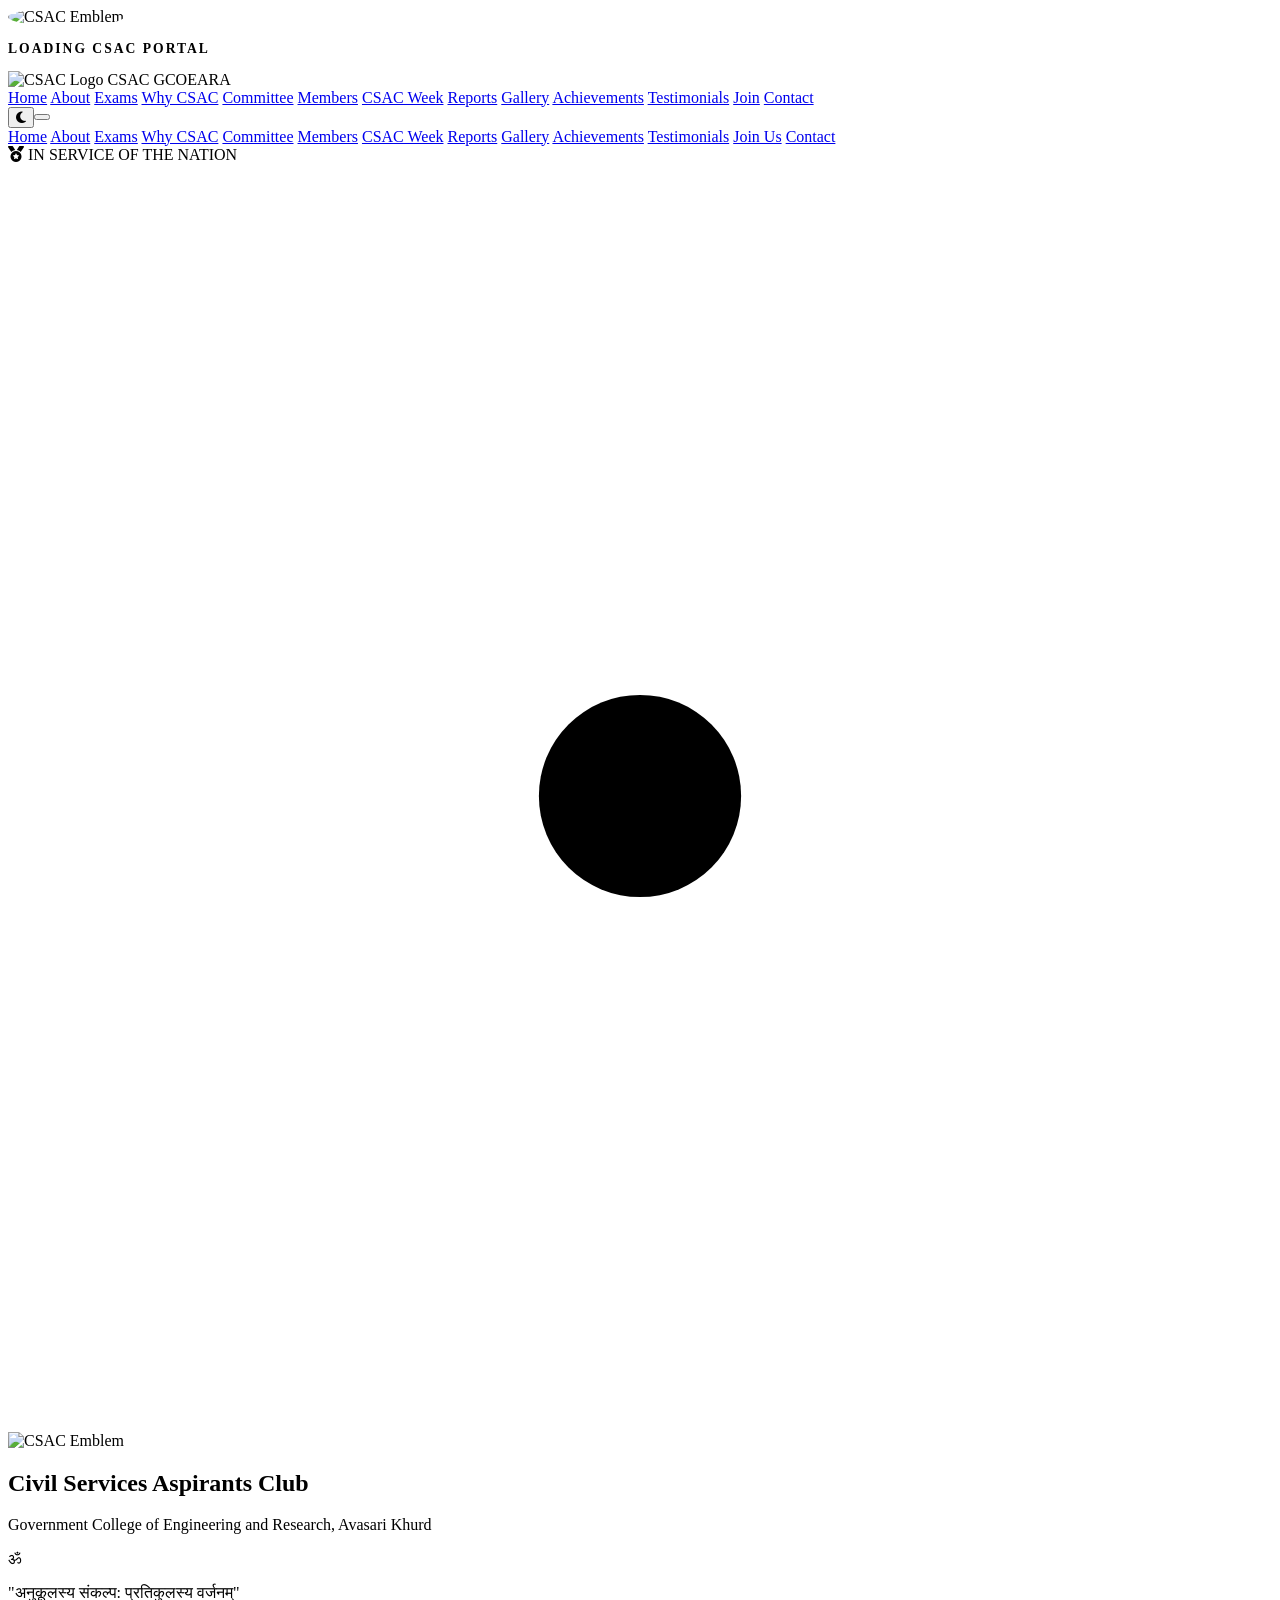
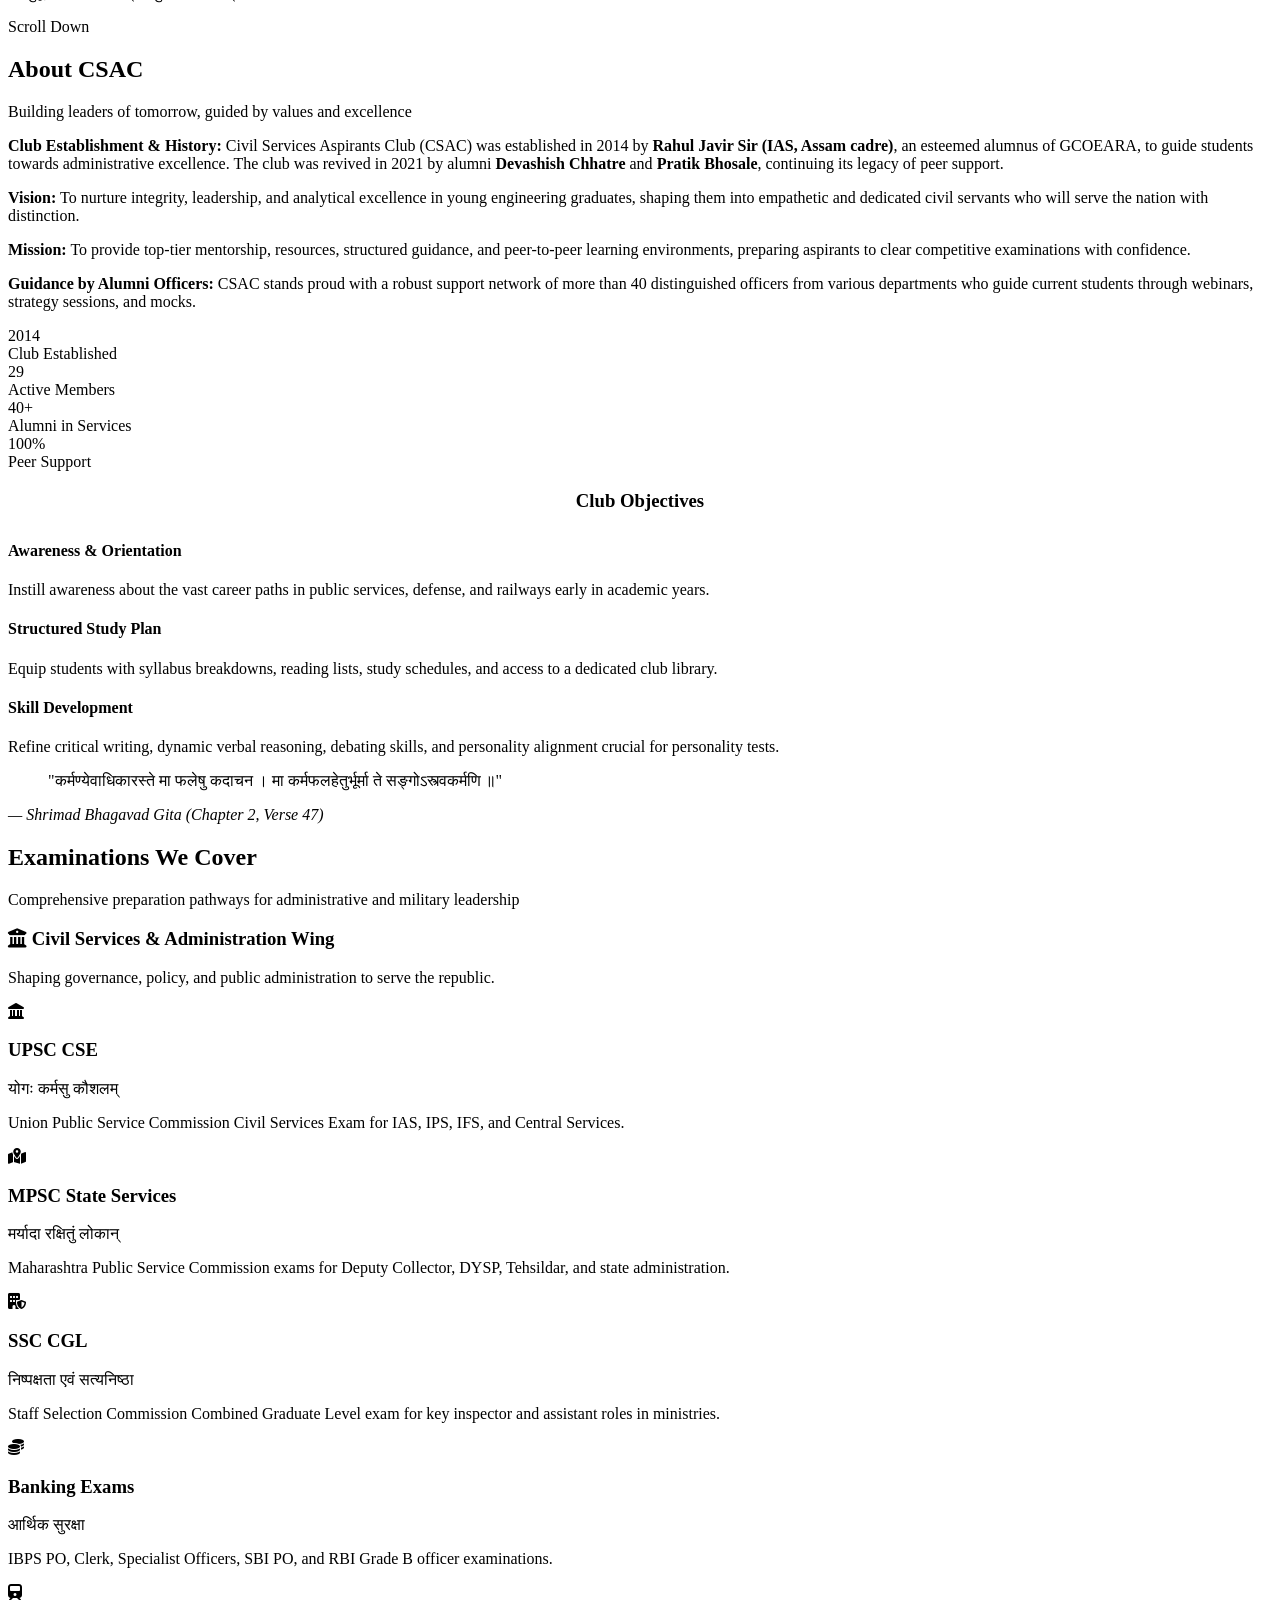
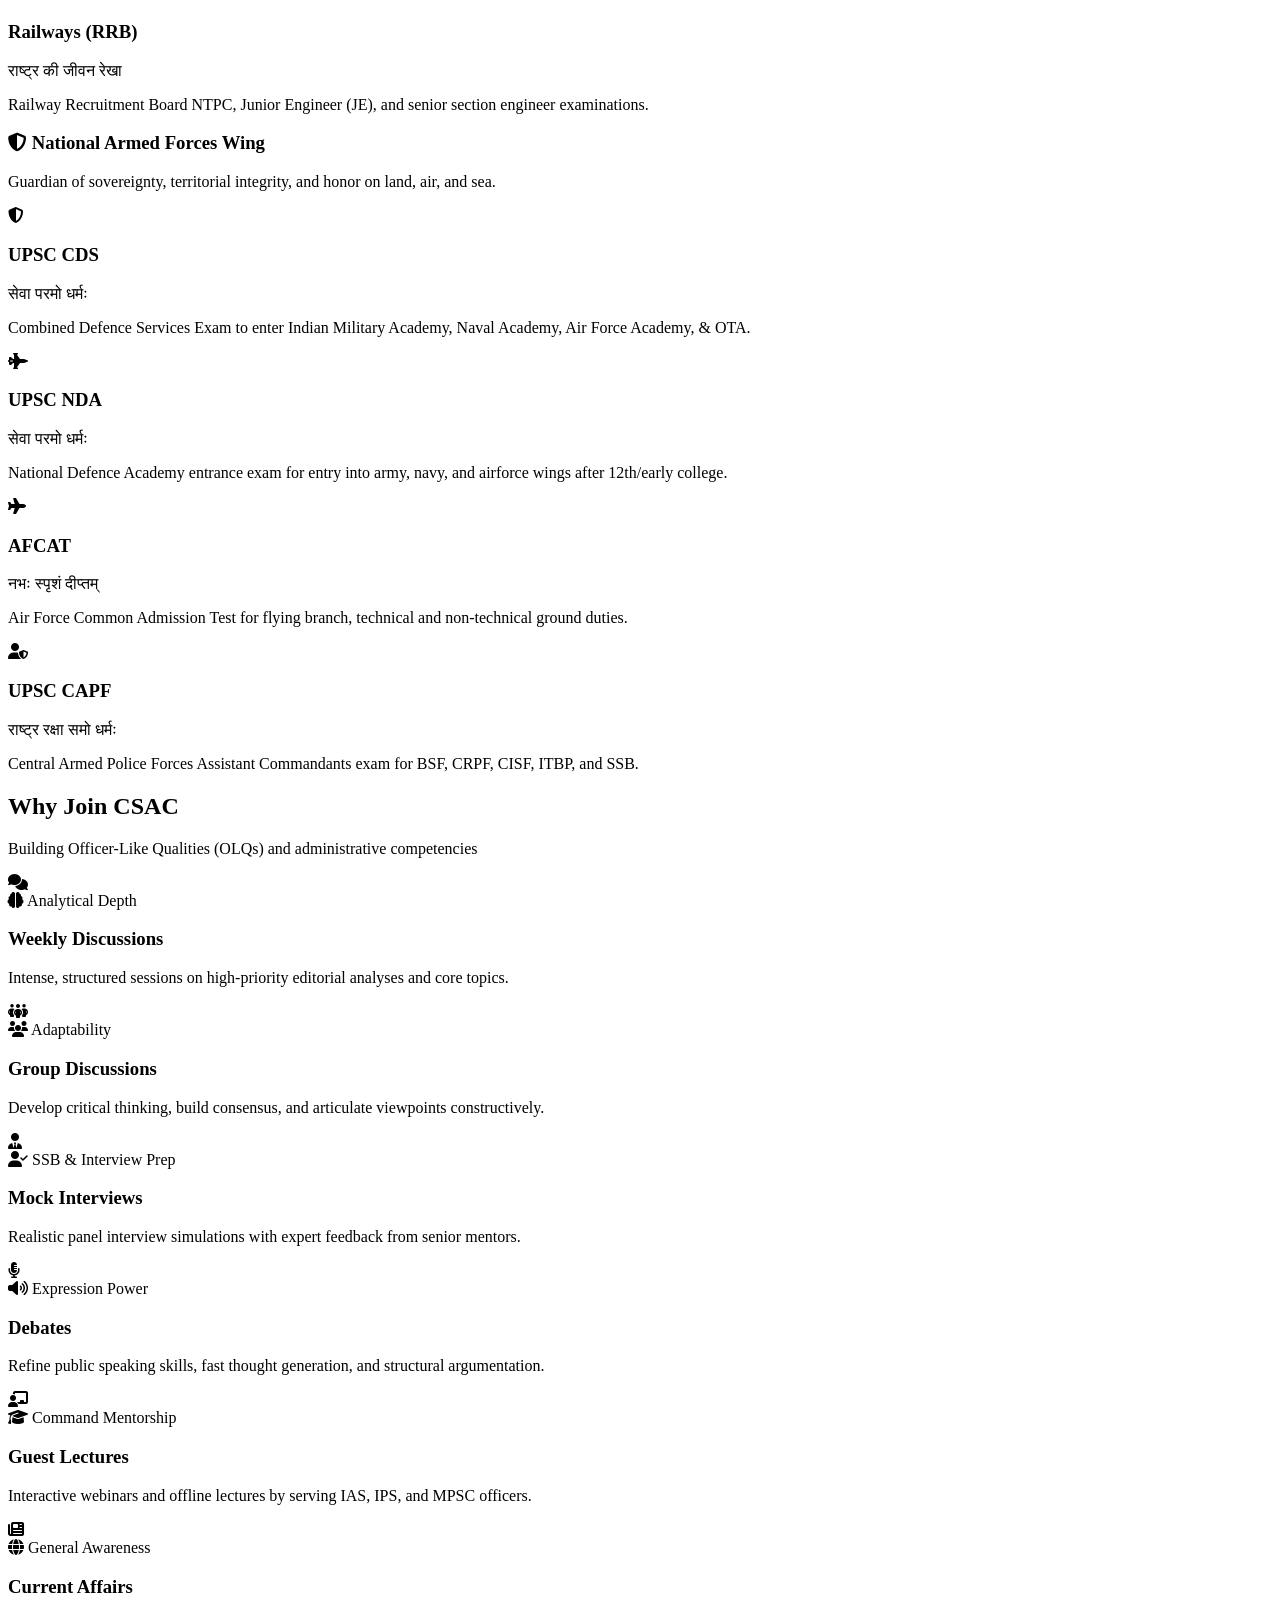
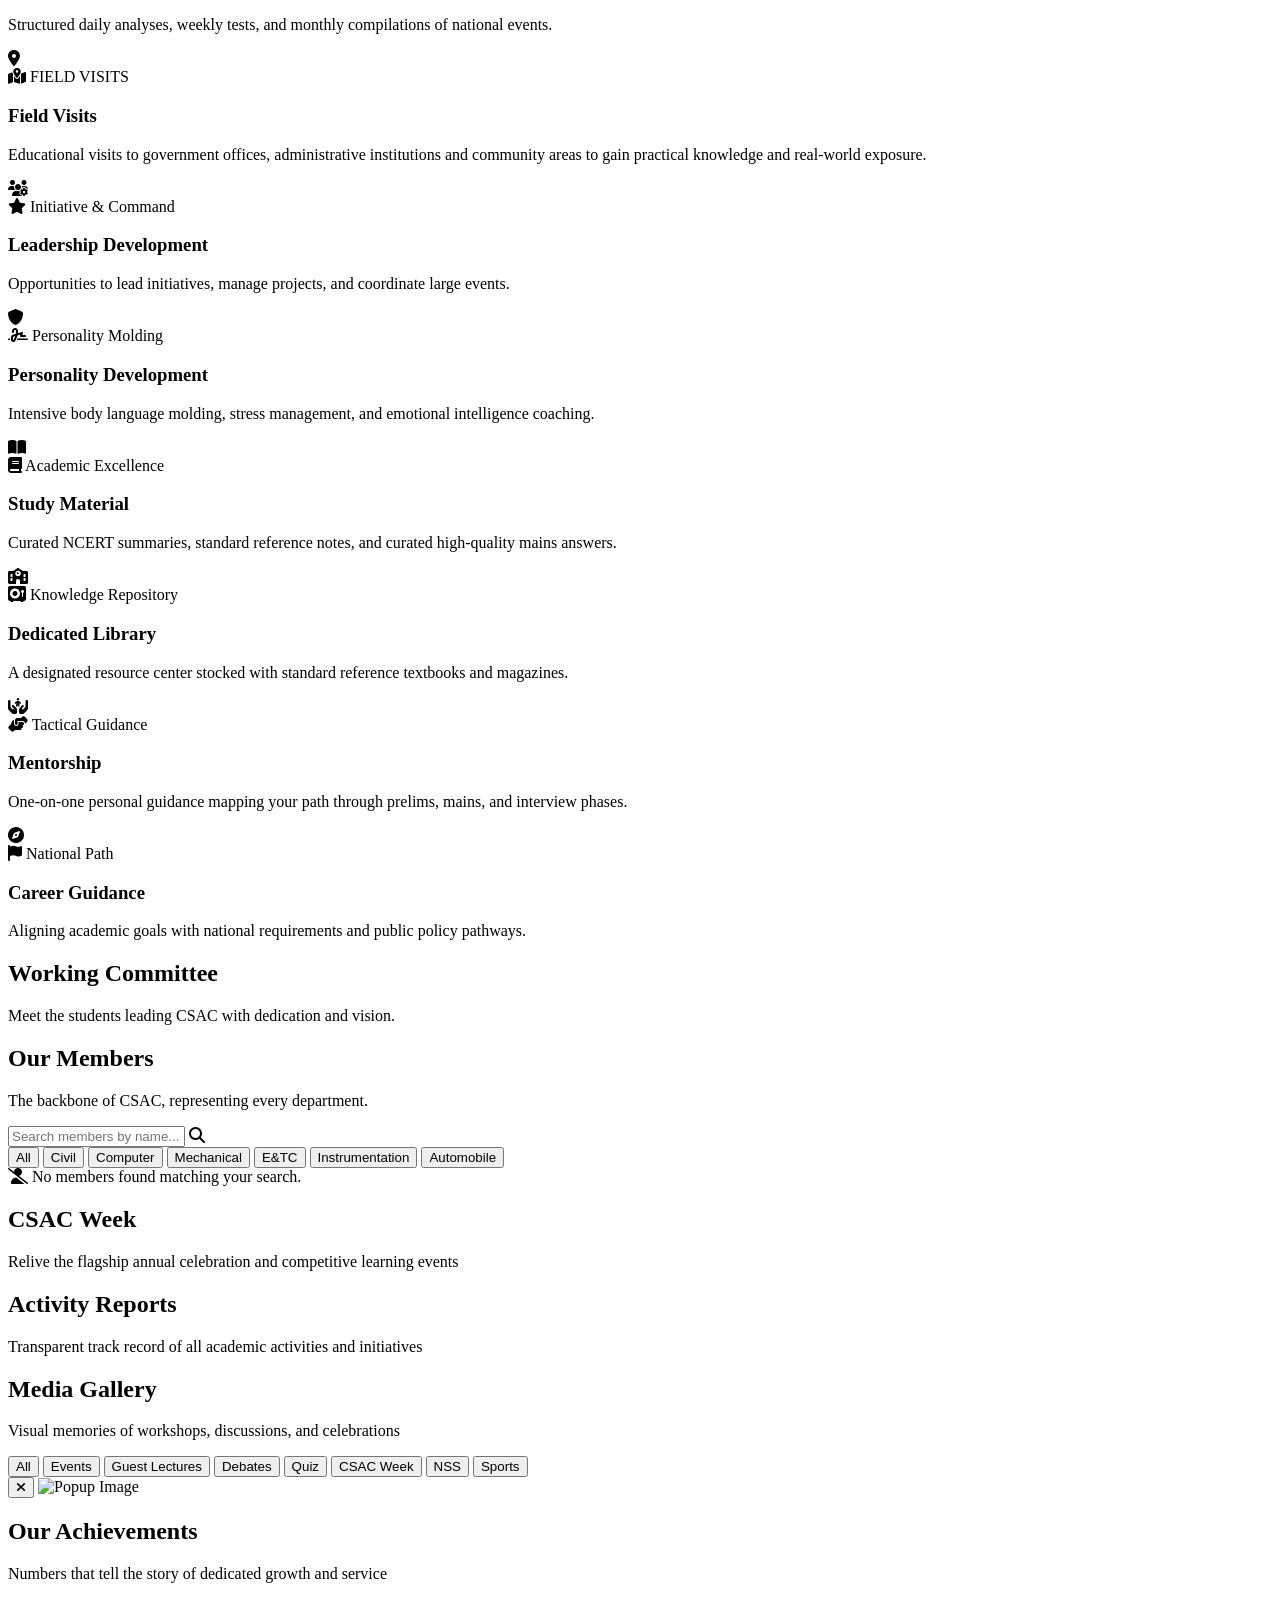
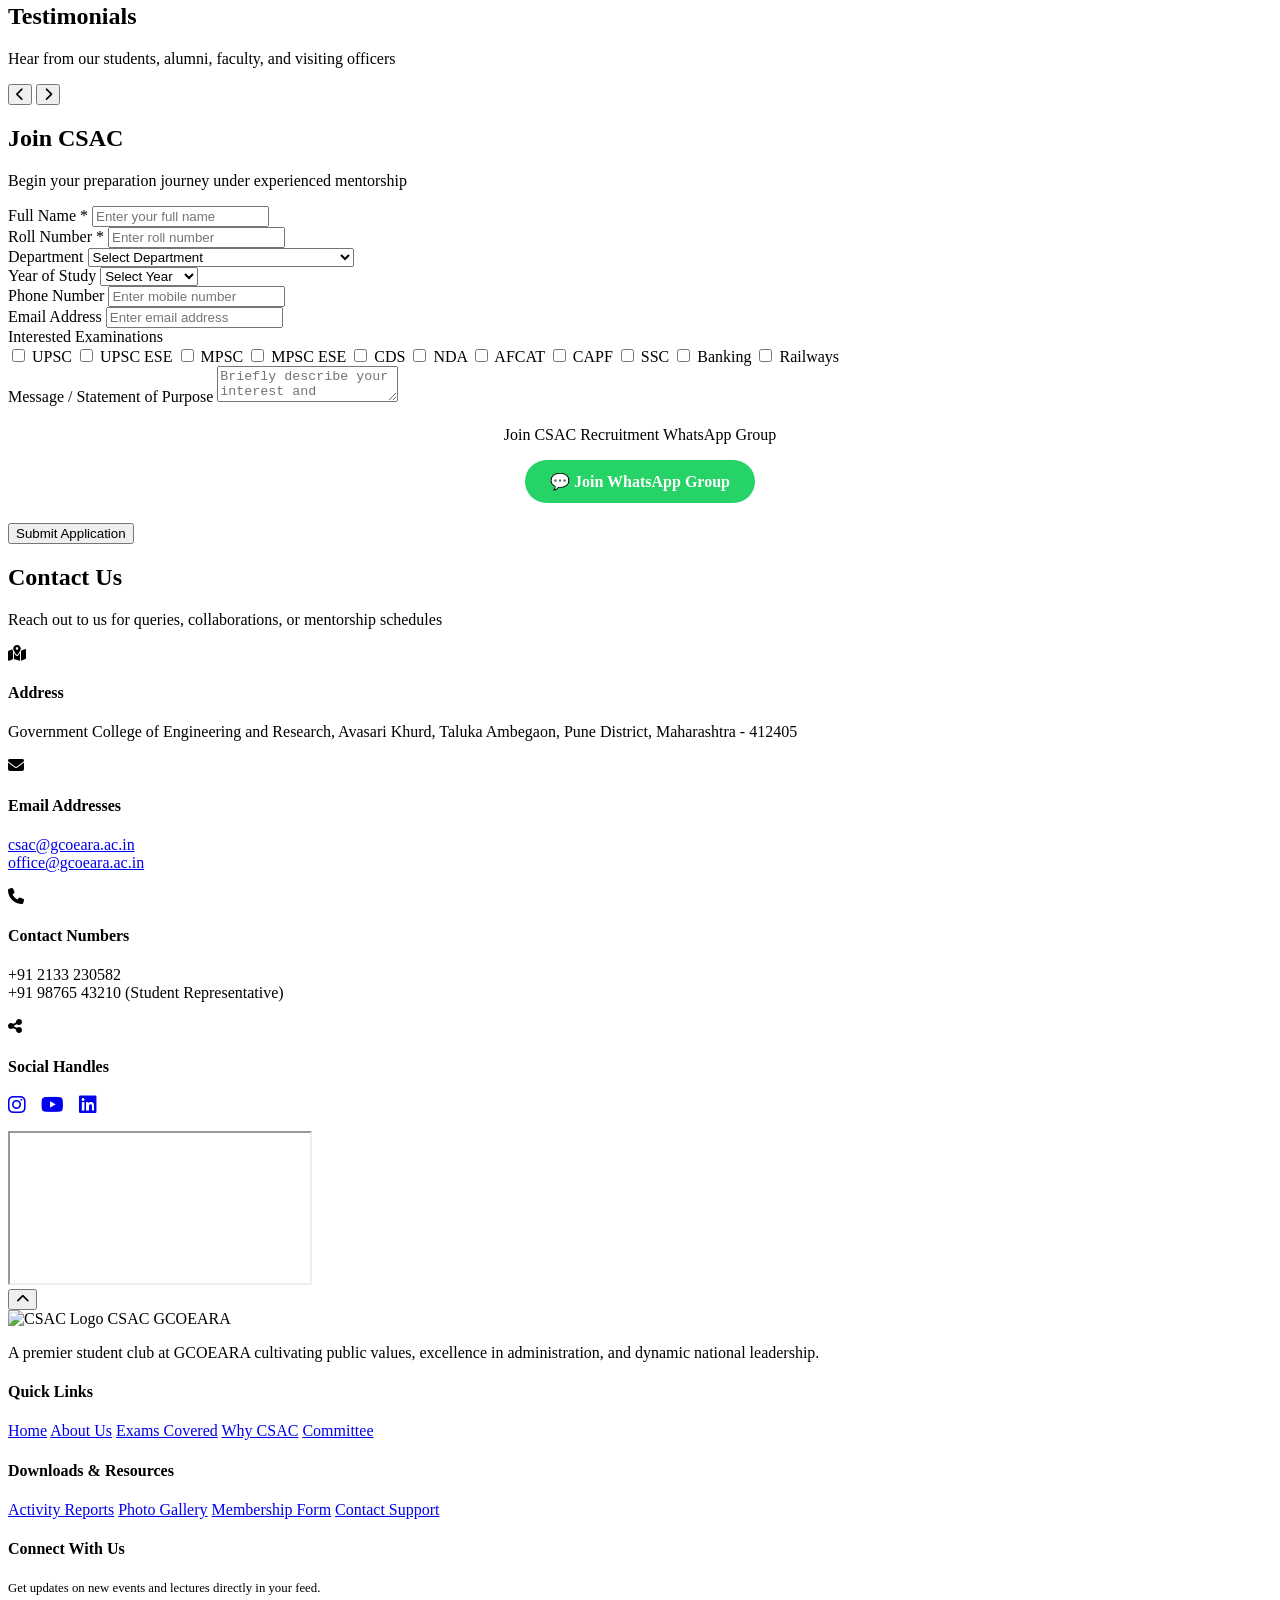
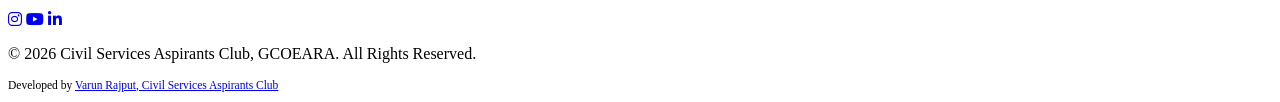
==== index.html @ aa83d5c1 "Add files via upload" ====
<!DOCTYPE html>
<html lang="en">

<head>
  <meta charset="UTF-8">
  <meta name="viewport" content="width=device-width, initial-scale=1.0">
  <title>CSAC | Civil Services Aspirants Club - GCOEARA</title>
  <meta name="description"
    content="Official website of the Civil Services Aspirants Club (CSAC), Government College of Engineering and Research, Avasari Khurd. Empowering future civil servants.">

  <!-- Font Awesome & Fonts -->
  <link rel="stylesheet" href="https://cdnjs.cloudflare.com/ajax/libs/font-awesome/6.4.0/css/all.min.css">
  <link rel="stylesheet" href="styles/main.css">
</head>

<body class="no-scroll">

  <!-- Scroll Progress Bar -->
  <div id="scroll-progress"></div>

  <!-- Preloader -->
  <div id="preloader">
    <div class="loader-emblem">
      <img src="logo.jpeg" alt="CSAC Emblem"
        style="width: 100%; height: 100%; object-fit: contain; border-radius: 50%;">
    </div>
    <div class="loader-bar">
      <div class="loader-bar-fill"></div>
    </div>
    <p style="margin-top: 15px; font-size: 0.85rem; color: var(--gold); letter-spacing: 2px; font-weight: 600;">LOADING
      CSAC PORTAL</p>
  </div>

  <!-- Sticky Transparent Navbar -->
  <nav class="navbar">
    <div class="nav-brand">
      <img src="logo.jpeg" alt="CSAC Logo">
      <span>CSAC GCOEARA</span>
    </div>
    <div class="nav-links">
      <a href="#hero" class="active">Home</a>
      <a href="#about">About</a>
      <a href="#exams">Exams</a>
      <a href="#why-join">Why CSAC</a>
      <a href="#committee">Committee</a>
      <a href="#members">Members</a>
      <a href="#csac-week">CSAC Week</a>
      <a href="#reports">Reports</a>
      <a href="#gallery">Gallery</a>
      <a href="#achievements">Achievements</a>
      <a href="#testimonials">Testimonials</a>
      <a href="#join">Join</a>
      <a href="#contact">Contact</a>
    </div>
    <div style="display: flex; align-items: center;">
      <button class="dark-toggle" id="theme-toggle" aria-label="Toggle Dark Mode">
        <i class="fa-solid fa-moon"></i>
      </button>
      <button class="hamburger" aria-label="Open Menu">
        <span></span>
        <span></span>
        <span></span>
      </button>
    </div>
  </nav>

  <!-- Mobile Menu -->
  <div class="mobile-menu">
    <a href="#hero">Home</a>
    <a href="#about">About</a>
    <a href="#exams">Exams</a>
    <a href="#why-join">Why CSAC</a>
    <a href="#committee">Committee</a>
    <a href="#members">Members</a>
    <a href="#csac-week">CSAC Week</a>
    <a href="#reports">Reports</a>
    <a href="#gallery">Gallery</a>
    <a href="#achievements">Achievements</a>
    <a href="#testimonials">Testimonials</a>
    <a href="#join">Join Us</a>
    <a href="#contact">Contact</a>
  </div>

  <!-- SECTION 1: Hero Landing Page -->
  <section id="hero">
    <div class="hero-flag-bg">
      <div class="flag-stripe saffron"></div>
      <div class="flag-stripe white-stripe"></div>
      <div class="flag-stripe green-stripe"></div>
    </div>
    <div class="hero-particles"></div>
    <div class="hero-content">
      <div class="patriotic-badge reveal-zoom">
        <span class="badge-line saffron-line"></span>
        <span class="badge-text"><i class="fa-solid fa-medal"></i> IN SERVICE OF THE NATION</span>
        <span class="badge-line green-line"></span>
      </div>
      <div class="hero-emblem reveal-zoom" style="position: relative;">
        <div class="chakra-backdrop">
          <svg class="ashoka-chakra-svg" viewBox="0 0 100 100" xmlns="http://www.w3.org/2000/svg">
            <circle cx="50" cy="50" r="47" stroke="var(--ashoka-blue)" stroke-width="1.5" fill="none" />
            <circle cx="50" cy="50" r="8" fill="var(--ashoka-blue)" />
            <circle cx="50" cy="50" r="6" fill="var(--bg-dark)" class="chakra-center-dot" />
            <g stroke="var(--ashoka-blue)" stroke-width="1">
              <line x1="50" y1="50" x2="50" y2="3" />
              <line x1="50" y1="50" x2="50" y2="3" transform="rotate(15 50 50)" />
              <line x1="50" y1="50" x2="50" y2="3" transform="rotate(30 50 50)" />
              <line x1="50" y1="50" x2="50" y2="3" transform="rotate(45 50 50)" />
              <line x1="50" y1="50" x2="50" y2="3" transform="rotate(60 50 50)" />
              <line x1="50" y1="50" x2="50" y2="3" transform="rotate(75 50 50)" />
              <line x1="50" y1="50" x2="50" y2="3" transform="rotate(90 50 50)" />
              <line x1="50" y1="50" x2="50" y2="3" transform="rotate(105 50 50)" />
              <line x1="50" y1="50" x2="50" y2="3" transform="rotate(120 50 50)" />
              <line x1="50" y1="50" x2="50" y2="3" transform="rotate(135 50 50)" />
              <line x1="50" y1="50" x2="50" y2="3" transform="rotate(150 50 50)" />
              <line x1="50" y1="50" x2="50" y2="3" transform="rotate(165 50 50)" />
              <line x1="50" y1="50" x2="50" y2="3" transform="rotate(180 50 50)" />
              <line x1="50" y1="50" x2="50" y2="3" transform="rotate(195 50 50)" />
              <line x1="50" y1="50" x2="50" y2="3" transform="rotate(210 50 50)" />
              <line x1="50" y1="50" x2="50" y2="3" transform="rotate(225 50 50)" />
              <line x1="50" y1="50" x2="50" y2="3" transform="rotate(240 50 50)" />
              <line x1="50" y1="50" x2="50" y2="3" transform="rotate(255 50 50)" />
              <line x1="50" y1="50" x2="50" y2="3" transform="rotate(270 50 50)" />
              <line x1="50" y1="50" x2="50" y2="3" transform="rotate(285 50 50)" />
              <line x1="50" y1="50" x2="50" y2="3" transform="rotate(300 50 50)" />
              <line x1="50" y1="50" x2="50" y2="3" transform="rotate(315 50 50)" />
              <line x1="50" y1="50" x2="50" y2="3" transform="rotate(330 50 50)" />
              <line x1="50" y1="50" x2="50" y2="3" transform="rotate(345 50 50)" />
            </g>
          </svg>
        </div>
        <img src="logo.jpeg" alt="CSAC Emblem">
      </div>
      <h1 class="hero-title reveal">Civil Services Aspirants Club</h1>
      <p class="hero-college reveal">Government College of Engineering and Research, Avasari Khurd</p>
      <p class="hero-tagline"><span id="typing-text" data-text="Empowering Future Officers"></span></p>
      <div class="hero-shlok reveal">
        <div class="shlok-om">ॐ</div>
        <p class="shlok-text">"अनुकूलस्य संकल्प:
          प्रतिकुलस्य वर्जनम्"</p>

      </div>
    </div>
    <div class="hero-scroll-indicator">
      <span>Scroll Down</span>
      <div class="scroll-mouse"></div>
    </div>
  </section>

  <!-- SECTION 2: About CSAC -->
  <section id="about">
    <div class="section-header reveal">
      <h2>About CSAC</h2>
      <p class="subtitle">Building leaders of tomorrow, guided by values and excellence</p>
      <div class="divider"></div>
    </div>

    <div class="about-grid">
      <div class="about-text reveal-left">
        <p><strong>Club Establishment & History:</strong> Civil Services Aspirants Club (CSAC) was established in 2014
          by <strong>Rahul Javir Sir (IAS, Assam cadre)</strong>, an esteemed alumnus of GCOEARA, to guide students
          towards administrative excellence. The club was revived in 2021 by alumni <strong>Devashish Chhatre</strong>
          and <strong>Pratik Bhosale</strong>, continuing its legacy of peer support.</p>
        <p><strong>Vision:</strong> To nurture integrity, leadership, and analytical excellence in young engineering
          graduates, shaping them into empathetic and dedicated civil servants who will serve the nation with
          distinction.</p>
        <p><strong>Mission:</strong> To provide top-tier mentorship, resources, structured guidance, and peer-to-peer
          learning environments, preparing aspirants to clear competitive examinations with confidence.</p>
        <p><strong>Guidance by Alumni Officers:</strong> CSAC stands proud with a robust support network of more than 40
          distinguished officers from various departments who guide current students through webinars, strategy
          sessions, and mocks.</p>
      </div>
      <div class="about-stats reveal-right">
        <div class="stat-card">
          <div class="stat-num">2014</div>
          <div class="stat-label">Club Established</div>
        </div>
        <div class="stat-card">
          <div class="stat-num">29</div>
          <div class="stat-label">Active Members</div>
        </div>
        <div class="stat-card">
          <div class="stat-num">40+</div>
          <div class="stat-label">Alumni in Services</div>
        </div>
        <div class="stat-card">
          <div class="stat-num">100%</div>
          <div class="stat-label">Peer Support</div>
        </div>
      </div>
    </div>

    <div class="timeline reveal">
      <h3 style="text-align: center; margin-bottom: 30px; font-family: var(--font-display); color: var(--gold);">Club
        Objectives</h3>

      <div class="timeline-item">
        <div class="timeline-dot"></div>
        <div class="timeline-content">
          <h4>Awareness & Orientation</h4>
          <p>Instill awareness about the vast career paths in public services, defense, and railways early in academic
            years.</p>
        </div>
      </div>

      <div class="timeline-item">
        <div class="timeline-dot"></div>
        <div class="timeline-content">
          <h4>Structured Study Plan</h4>
          <p>Equip students with syllabus breakdowns, reading lists, study schedules, and access to a dedicated club
            library.</p>
        </div>
      </div>

      <div class="timeline-item">
        <div class="timeline-dot"></div>
        <div class="timeline-content">
          <h4>Skill Development</h4>
          <p>Refine critical writing, dynamic verbal reasoning, debating skills, and personality alignment crucial for
            personality tests.</p>
        </div>
      </div>
    </div>

    <div class="about-quote reveal">
      <blockquote>"कर्मण्येवाधिकारस्ते मा फलेषु कदाचन । मा कर्मफलहेतुर्भूर्मा ते सङ्गोऽस्त्वकर्मणि ॥"</blockquote>
      <cite>— Shrimad Bhagavad Gita (Chapter 2, Verse 47)</cite>
    </div>
  </section>

  <!-- SECTION 3: Examinations We Cover -->
  <section id="exams">
    <div class="section-header reveal">
      <h2>Examinations We Cover</h2>
      <p class="subtitle">Comprehensive preparation pathways for administrative and military leadership</p>
      <div class="divider"></div>
    </div>

    <div class="exams-container">
      <!-- Civil Services Division -->
      <div class="exams-division admin-division reveal-left">
        <h3 class="division-title"><i class="fa-solid fa-building-columns"></i> Civil Services & Administration Wing
        </h3>
        <p class="division-desc">Shaping governance, policy, and public administration to serve the republic.</p>
        <div class="division-grid">
          <!-- UPSC CSE -->
          <div class="exam-card admin-card reveal-zoom">
            <div class="exam-icon"><i class="fa-solid fa-landmark"></i></div>
            <h3>UPSC CSE</h3>
            <span class="service-motto">योगः कर्मसु कौशलम्</span>
            <p>Union Public Service Commission Civil Services Exam for IAS, IPS, IFS, and Central Services.</p>
          </div>
          <!-- MPSC State Services -->
          <div class="exam-card admin-card reveal-zoom">
            <div class="exam-icon"><i class="fa-solid fa-map-location-dot"></i></div>
            <h3>MPSC State Services</h3>
            <span class="service-motto">मर्यादा रक्षितुं लोकान्</span>
            <p>Maharashtra Public Service Commission exams for Deputy Collector, DYSP, Tehsildar, and state
              administration.</p>
          </div>
          <!-- SSC CGL -->
          <div class="exam-card admin-card reveal-zoom">
            <div class="exam-icon"><i class="fa-solid fa-building-shield"></i></div>
            <h3>SSC CGL</h3>
            <span class="service-motto">निष्पक्षता एवं सत्यनिष्ठा</span>
            <p>Staff Selection Commission Combined Graduate Level exam for key inspector and assistant roles in
              ministries.</p>
          </div>
          <!-- Banking -->
          <div class="exam-card admin-card reveal-zoom">
            <div class="exam-icon"><i class="fa-solid fa-coins"></i></div>
            <h3>Banking Exams</h3>
            <span class="service-motto">आर्थिक सुरक्षा</span>
            <p>IBPS PO, Clerk, Specialist Officers, SBI PO, and RBI Grade B officer examinations.</p>
          </div>
          <!-- Railways -->
          <div class="exam-card admin-card reveal-zoom">
            <div class="exam-icon"><i class="fa-solid fa-train"></i></div>
            <h3>Railways (RRB)</h3>
            <span class="service-motto">राष्ट्र की जीवन रेखा</span>
            <p>Railway Recruitment Board NTPC, Junior Engineer (JE), and senior section engineer examinations.</p>
          </div>
        </div>
      </div>

      <!-- Defence Services Division -->
      <div class="exams-division defence-division reveal-right">
        <h3 class="division-title"><i class="fa-solid fa-shield-halved"></i> National Armed Forces Wing</h3>
        <p class="division-desc">Guardian of sovereignty, territorial integrity, and honor on land, air, and sea.</p>
        <div class="division-grid">
          <!-- CDS -->
          <div class="exam-card defence-card reveal-zoom">
            <div class="exam-icon"><i class="fa-solid fa-shield-halved"></i></div>
            <h3>UPSC CDS</h3>
            <span class="service-motto">सेवा परमो धर्मः</span>
            <p>Combined Defence Services Exam to enter Indian Military Academy, Naval Academy, Air Force Academy, & OTA.
            </p>
          </div>
          <!-- NDA -->
          <div class="exam-card defence-card reveal-zoom">
            <div class="exam-icon"><i class="fa-solid fa-jet-fighter"></i></div>
            <h3>UPSC NDA</h3>
            <span class="service-motto">सेवा परमो धर्मः</span>
            <p>National Defence Academy entrance exam for entry into army, navy, and airforce wings after 12th/early
              college.</p>
          </div>
          <!-- AFCAT -->
          <div class="exam-card defence-card reveal-zoom">
            <div class="exam-icon"><i class="fa-solid fa-plane"></i></div>
            <h3>AFCAT</h3>
            <span class="service-motto">नभः स्पृशं दीप्तम्</span>
            <p>Air Force Common Admission Test for flying branch, technical and non-technical ground duties.</p>
          </div>
          <!-- CAPF -->
          <div class="exam-card defence-card reveal-zoom">
            <div class="exam-icon"><i class="fa-solid fa-user-shield"></i></div>
            <h3>UPSC CAPF</h3>
            <span class="service-motto">राष्ट्र रक्षा समो धर्मः</span>
            <p>Central Armed Police Forces Assistant Commandants exam for BSF, CRPF, CISF, ITBP, and SSB.</p>
          </div>
        </div>
      </div>
    </div>
  </section>

  <!-- SECTION 4: Why Join CSAC -->
  <section id="why-join">
    <div class="section-header reveal">
      <h2>Why Join CSAC</h2>
      <p class="subtitle">Building Officer-Like Qualities (OLQs) and administrative competencies</p>
      <div class="divider"></div>
    </div>

    <div class="features-grid">
      <!-- 1 -->
      <div class="feature-card reveal-zoom">
        <div class="feature-icon"><i class="fa-solid fa-comments"></i></div>
        <div class="olq-badge"><i class="fa-solid fa-brain"></i> Analytical Depth</div>
        <h3>Weekly Discussions</h3>
        <p>Intense, structured sessions on high-priority editorial analyses and core topics.</p>
      </div>
      <!-- 2 -->
      <div class="feature-card reveal-zoom">
        <div class="feature-icon"><i class="fa-solid fa-people-group"></i></div>
        <div class="olq-badge"><i class="fa-solid fa-users"></i> Adaptability</div>
        <h3>Group Discussions</h3>
        <p>Develop critical thinking, build consensus, and articulate viewpoints constructively.</p>
      </div>
      <!-- 3 -->
      <div class="feature-card reveal-zoom">
        <div class="feature-icon"><i class="fa-solid fa-user-tie"></i></div>
        <div class="olq-badge"><i class="fa-solid fa-user-check"></i> SSB & Interview Prep</div>
        <h3>Mock Interviews</h3>
        <p>Realistic panel interview simulations with expert feedback from senior mentors.</p>
      </div>
      <!-- 4 -->
      <div class="feature-card reveal-zoom">
        <div class="feature-icon"><i class="fa-solid fa-microphone-lines"></i></div>
        <div class="olq-badge"><i class="fa-solid fa-volume-high"></i> Expression Power</div>
        <h3>Debates</h3>
        <p>Refine public speaking skills, fast thought generation, and structural argumentation.</p>
      </div>
      <!-- 5 -->
      <div class="feature-card reveal-zoom">
        <div class="feature-icon"><i class="fa-solid fa-chalkboard-user"></i></div>
        <div class="olq-badge"><i class="fa-solid fa-graduation-cap"></i> Command Mentorship</div>
        <h3>Guest Lectures</h3>
        <p>Interactive webinars and offline lectures by serving IAS, IPS, and MPSC officers.</p>
      </div>
      <!-- 6 -->
      <div class="feature-card reveal-zoom">
        <div class="feature-icon"><i class="fa-solid fa-newspaper"></i></div>
        <div class="olq-badge"><i class="fa-solid fa-globe"></i> General Awareness</div>
        <h3>Current Affairs</h3>
        <p>Structured daily analyses, weekly tests, and monthly compilations of national events.</p>
      </div>
      <!--7: Field Visits -->
<div class="feature-card reveal-zoom">
    <div class="feature-icon">
        <i class="fa-solid fa-location-dot"></i>
    </div>

    <div class="ola-badge">
        <i class="fa-solid fa-map-location-dot"></i>
        FIELD VISITS
    </div>

    <h3>Field Visits</h3>

    <p>
        Educational visits to government offices, administrative
        institutions and community areas to gain practical knowledge
        and real-world exposure.
    </p>
</div>
      
      <!-- 8 -->
      <div class="feature-card reveal-zoom">
        <div class="feature-icon"><i class="fa-solid fa-users-gear"></i></div>
        <div class="olq-badge"><i class="fa-solid fa-star"></i> Initiative & Command</div>
        <h3>Leadership Development</h3>
        <p>Opportunities to lead initiatives, manage projects, and coordinate large events.</p>
      </div>
      <!-- 9 -->
      <div class="feature-card reveal-zoom">
        <div class="feature-icon"><i class="fa-solid fa-shield"></i></div>
        <div class="olq-badge"><i class="fa-solid fa-signature"></i> Personality Molding</div>
        <h3>Personality Development</h3>
        <p>Intensive body language molding, stress management, and emotional intelligence coaching.</p>
      </div>
      <!-- 10 -->
      <div class="feature-card reveal-zoom">
        <div class="feature-icon"><i class="fa-solid fa-book-open"></i></div>
        <div class="olq-badge"><i class="fa-solid fa-book"></i> Academic Excellence</div>
        <h3>Study Material</h3>
        <p>Curated NCERT summaries, standard reference notes, and curated high-quality mains answers.</p>
      </div>
      <!-- 11 -->
      <div class="feature-card reveal-zoom">
        <div class="feature-icon"><i class="fa-solid fa-school"></i></div>
        <div class="olq-badge"><i class="fa-solid fa-vault"></i> Knowledge Repository</div>
        <h3>Dedicated Library</h3>
        <p>A designated resource center stocked with standard reference textbooks and magazines.</p>
      </div>
      <!-- 12 -->
      <div class="feature-card reveal-zoom">
        <div class="feature-icon"><i class="fa-solid fa-hands-holding-child"></i></div>
        <div class="olq-badge"><i class="fa-solid fa-handshake-angle"></i> Tactical Guidance</div>
        <h3>Mentorship</h3>
        <p>One-on-one personal guidance mapping your path through prelims, mains, and interview phases.</p>
      </div>
      <!-- 13 -->
      <div class="feature-card reveal-zoom">
        <div class="feature-icon"><i class="fa-solid fa-compass"></i></div>
        <div class="olq-badge"><i class="fa-solid fa-flag"></i> National Path</div>
        <h3>Career Guidance</h3>
        <p>Aligning academic goals with national requirements and public policy pathways.</p>
      </div>
    </div>
  </section>

  <!-- SECTION 5: CSAC Working Committee (Redesigned) -->
  <section id="committee">
    <div class="section-header reveal">
      <h2>Working Committee</h2>
      <p class="subtitle">Meet the students leading CSAC with dedication and vision.</p>
      <div class="divider"></div>
    </div>

    <div class="committee-grid-new"></div>
  </section>

  <!-- SECTION 5B: OUR MEMBERS (New) -->
  <section id="members">
    <div class="section-header reveal">
      <h2>Our Members</h2>
      <p class="subtitle">The backbone of CSAC, representing every department.</p>
      <div class="divider"></div>
    </div>

    <div class="members-search-wrap reveal">
      <input type="text" id="members-search" placeholder="Search members by name...">
      <i class="fa-solid fa-magnifying-glass"></i>
    </div>

    <div class="members-filters reveal">
      <button class="member-filter-btn active" data-dept="all">All</button>
      <button class="member-filter-btn" data-dept="Civil">Civil</button>
      <button class="member-filter-btn" data-dept="Computer">Computer</button>
      <button class="member-filter-btn" data-dept="Mechanical">Mechanical</button>
      <button class="member-filter-btn" data-dept="E&TC">E&TC</button>
      <button class="member-filter-btn" data-dept="Instrumentation">Instrumentation</button>
      <button class="member-filter-btn" data-dept="Automobile">Automobile</button>
    </div>

    <div class="members-grid" id="members-grid">
      <div class="members-no-results" id="members-no-results">
        <i class="fa-solid fa-user-slash"></i>
        No members found matching your search.
      </div>
    </div>
  </section>

  <!-- SECTION 6: CSAC Week -->
  <section id="csac-week">
    <div class="section-header reveal">
      <h2>CSAC Week</h2>
      <p class="subtitle">Relive the flagship annual celebration and competitive learning events</p>
      <div class="divider"></div>
    </div>

    <div class="week-timeline"></div>
  </section>

  <!-- SECTION 7: Reports -->
  <section id="reports">
    <div class="section-header reveal">
      <h2>Activity Reports</h2>
      <p class="subtitle">Transparent track record of all academic activities and initiatives</p>
      <div class="divider"></div>
    </div>

    <div class="reports-grid"></div>
  </section>

  <!-- SECTION 8: Gallery -->
  <section id="gallery">
    <div class="section-header reveal">
      <h2>Media Gallery</h2>
      <p class="subtitle">Visual memories of workshops, discussions, and celebrations</p>
      <div class="divider"></div>
    </div>

    <div class="gallery-filters reveal">
      <button class="gallery-filter-btn active" data-category="all">All</button>
      <button class="gallery-filter-btn" data-category="events">Events</button>
      <button class="gallery-filter-btn" data-category="lectures">Guest Lectures</button>
      <button class="gallery-filter-btn" data-category="debates">Debates</button>
      <button class="gallery-filter-btn" data-category="quiz">Quiz</button>
      <button class="gallery-filter-btn" data-category="week">CSAC Week</button>
      <button class="gallery-filter-btn" data-category="nss">NSS</button>
      <button class="gallery-filter-btn" data-category="sports">Sports</button>
    </div>

    <div class="masonry-grid reveal"></div>
  </section>

  <!-- Lightbox -->
  <div class="lightbox">
    <button class="lightbox-close"><i class="fa-solid fa-xmark"></i></button>
    <img src="" alt="Popup Image">
  </div>

  <!-- SECTION 9: Achievements -->
  <section id="achievements">
    <div class="section-header reveal">
      <h2>Our Achievements</h2>
      <p class="subtitle">Numbers that tell the story of dedicated growth and service</p>
      <div class="divider"></div>
    </div>

    <div class="counters-grid"></div>
  </section>

  <!-- SECTION 10: Testimonials -->
  <section id="testimonials">
    <div class="section-header reveal">
      <h2>Testimonials</h2>
      <p class="subtitle">Hear from our students, alumni, faculty, and visiting officers</p>
      <div class="divider"></div>
    </div>

    <div class="testimonial-slider reveal">
      <div class="testimonial-track"></div>

      <div class="slider-controls">
        <button class="slider-btn slider-prev"><i class="fa-solid fa-chevron-left"></i></button>
        <button class="slider-btn slider-next"><i class="fa-solid fa-chevron-right"></i></button>
      </div>
      <div class="slider-dots">
        <span class="slider-dot active"></span>
        <span class="slider-dot"></span>
        <span class="slider-dot"></span>
      </div>
    </div>
  </section>

  <!-- SECTION 11: Join CSAC -->
  <section id="join">
    <div class="section-header reveal">
      <h2>Join CSAC</h2>
      <p class="subtitle">Begin your preparation journey under experienced mentorship</p>
      <div class="divider"></div>
    </div>

    <div class="join-wrapper reveal">
      <form class="join-form" id="join-form">
        <div class="form-row">
          <div class="form-group">
            <label for="name">Full Name *</label>
            <input type="text" id="name" required placeholder="Enter your full name">
          </div>
          <div class="form-group">
            <label for="rollNumber">Roll Number *</label>
            <input type="text" id="rollNumber" required placeholder="Enter roll number">
          </div>
        </div>

        <div class="form-row">
          <div class="form-group">
            <label for="dept">Department</label>
            <select id="dept" required>
              <option value="">Select Department</option>
              <option value="Computer">Computer Engineering</option>
              <option value="E&TC">Electronics & Telecommunication (E&TC)</option>
              <option value="Mechanical">Mechanical Engineering</option>
              <option value="Civil">Civil Engineering</option>
              <option value="Automobile">Automobile Engineering</option>
              <option value="Instrumentation">Instrumentation & Control</option>
            </select>
          </div>
          <div class="form-group">
            <label for="year">Year of Study</label>
            <select id="year" required>
              <option value="">Select Year</option>
              <option value="First">First Year</option>
              <option value="Second">Second Year</option>
              <option value="Third">Third Year</option>
              <option value="Final">Final Year</option>
            </select>
          </div>
        </div>

        <div class="form-row">
          <div class="form-group">
            <label for="phone">Phone Number</label>
            <input type="tel" id="phone" required placeholder="Enter mobile number">
          </div>
          <div class="form-group">
            <label for="email">Email Address</label>
            <input type="email" id="email" required placeholder="Enter email address">
          </div>
        </div>

        <div class="form-group">
          <label style="margin-bottom: 10px;">Interested Examinations</label>
          <div class="checkbox-group">
            <label><input type="checkbox" name="exams" value="UPSC"> UPSC</label>
            <label><input type="checkbox" name="exams" value="UPSC ESE"> UPSC ESE</label>
            <label><input type="checkbox" name="exams" value="MPSC"> MPSC</label>
            <label><input type="checkbox" name="exams" value="MPSC"> MPSC ESE</label>
            <label><input type="checkbox" name="exams" value="CDS"> CDS</label>
            <label><input type="checkbox" name="exams" value="NDA"> NDA</label>
            <label><input type="checkbox" name="exams" value="AFCAT"> AFCAT</label>
            <label><input type="checkbox" name="exams" value="CAPF"> CAPF</label>
            <label><input type="checkbox" name="exams" value="SSC"> SSC</label>
            <label><input type="checkbox" name="exams" value="Banking"> Banking</label>
            <label><input type="checkbox" name="exams" value="Railways"> Railways</label>
          </div>
        </div>

        <div class="form-group">
          <label for="message">Message / Statement of Purpose</label>
          <textarea id="message" placeholder="Briefly describe your interest and preparation level..."></textarea>
        </div>
<!-- WhatsApp Group Link -->
<div style="text-align: center; margin: 20px 0;">
    <p>Join CSAC Recruitment WhatsApp Group</p>

    <a href=" https://chat.whatsapp.com/DrFEAKX5wci1uq0NWdHTiD?mode=ems_share_t"
       target="_blank"
       style="display: inline-block; padding: 12px 25px; background: #25D366; color: white; text-decoration: none; border-radius: 25px; font-weight: bold;">
        💬 Join WhatsApp Group
    </a>
</div>



        <button type="submit" class="btn-submit">Submit Application</button>
      </form>
    </div>
  </section>

  <!-- SECTION 12: Contact -->
  <section id="contact">
    <div class="section-header reveal">
      <h2>Contact Us</h2>
      <p class="subtitle">Reach out to us for queries, collaborations, or mentorship schedules</p>
      <div class="divider"></div>
    </div>

    <div class="contact-grid reveal">
      <div class="contact-info-list">
        <div class="contact-item">
          <div class="contact-item-icon"><i class="fa-solid fa-map-location-dot"></i></div>
          <div>
            <h4>Address</h4>
            <p>Government College of Engineering and Research, Avasari Khurd, Taluka Ambegaon, Pune District,
              Maharashtra - 412405</p>
          </div>
        </div>

        <div class="contact-item">
          <div class="contact-item-icon"><i class="fa-solid fa-envelope"></i></div>
          <div>
            <h4>Email Addresses</h4>
            <p><a href="mailto:csac@gcoeara.ac.in">csac@gcoeara.ac.in</a><br><a
                href="mailto:office@gcoeara.ac.in">office@gcoeara.ac.in</a></p>
          </div>
        </div>

        <div class="contact-item">
          <div class="contact-item-icon"><i class="fa-solid fa-phone"></i></div>
          <div>
            <h4>Contact Numbers</h4>
            <p>+91 2133 230582<br>+91 98765 43210 (Student Representative)</p>
          </div>
        </div>

        <div class="contact-item">
          <div class="contact-item-icon"><i class="fa-solid fa-share-nodes"></i></div>
          <div>
            <h4>Social Handles</h4>
            <p style="display: flex; gap: 15px; margin-top: 8px;">
              <a href="#" aria-label="Instagram"><i class="fa-brands fa-instagram fa-lg"></i></a>
              <a href="#" aria-label="YouTube"><i class="fa-brands fa-youtube fa-lg"></i></a>
              <a href="#" aria-label="LinkedIn"><i class="fa-brands fa-linkedin fa-lg"></i></a>
            </p>
          </div>
        </div>
      </div>

      <div class="contact-map">
        <!-- Embed GCOEARA location -->
        <iframe
          src="https://maps.google.com/maps?q=Government%20College%20of%20Engineering%20and%20Research%20Avasari%20Khurd&t=&z=14&ie=UTF8&iwloc=&output=embed"
          allowfullscreen="" loading="lazy" referrerpolicy="no-referrer-when-downgrade"></iframe>
      </div>
    </div>
  </section>

  <!-- Back to Top Button -->
  <button id="back-to-top" aria-label="Back to top"><i class="fa-solid fa-chevron-up"></i></button>

  <!-- FOOTER -->
  <footer class="site-footer">
    <div class="footer-grid">
      <div class="footer-brand">
        <div class="nav-brand" style="justify-content: flex-start;">
          <img src="logo.jpeg" alt="CSAC Logo">
          <span>CSAC GCOEARA</span>
        </div>
        <p>A premier student club at GCOEARA cultivating public values, excellence in administration, and dynamic
          national leadership.</p>
      </div>

      <div class="footer-col">
        <h4>Quick Links</h4>
        <a href="#hero">Home</a>
        <a href="#about">About Us</a>
        <a href="#exams">Exams Covered</a>
        <a href="#why-join">Why CSAC</a>
        <a href="#committee">Committee</a>
      </div>

      <div class="footer-col">
        <h4>Downloads & Resources</h4>
        <a href="#reports">Activity Reports</a>
        <a href="#gallery">Photo Gallery</a>
        <a href="#join">Membership Form</a>
        <a href="#contact">Contact Support</a>
      </div>

      <div class="footer-col">
        <h4>Connect With Us</h4>
        <p style="font-size: 0.8rem; color: var(--text-muted); line-height: 1.5; margin-bottom: 12px;">Get updates on
          new events and lectures directly in your feed.</p>
        <div class="footer-social">
          <a href="#" aria-label="Instagram"><i class="fa-brands fa-instagram"></i></a>
          <a href="#" aria-label="YouTube"><i class="fa-brands fa-youtube"></i></a>
          <a href="#" aria-label="LinkedIn"><i class="fa-brands fa-linkedin-in"></i></a>
        </div>
      </div>
    </div>

    <div class="footer-bottom">
      <p>&copy; 2026 Civil Services Aspirants Club, GCOEARA. All Rights Reserved.</p>
      <p style="margin-top: 6px; font-size: 0.72rem; color: var(--text-muted);">Developed by <a href="#committee">Varun
          Rajput, Civil
          Services Aspirants Club</a></p>
    </div>
  </footer>

  <!-- Main Script -->
  <script src="scripts/main.js"></script>

  <!-- Dynamic Firebase Fetch Script -->
  <script type="module" src="scripts/firebase-fetch.js"></script>
</body>

</html>
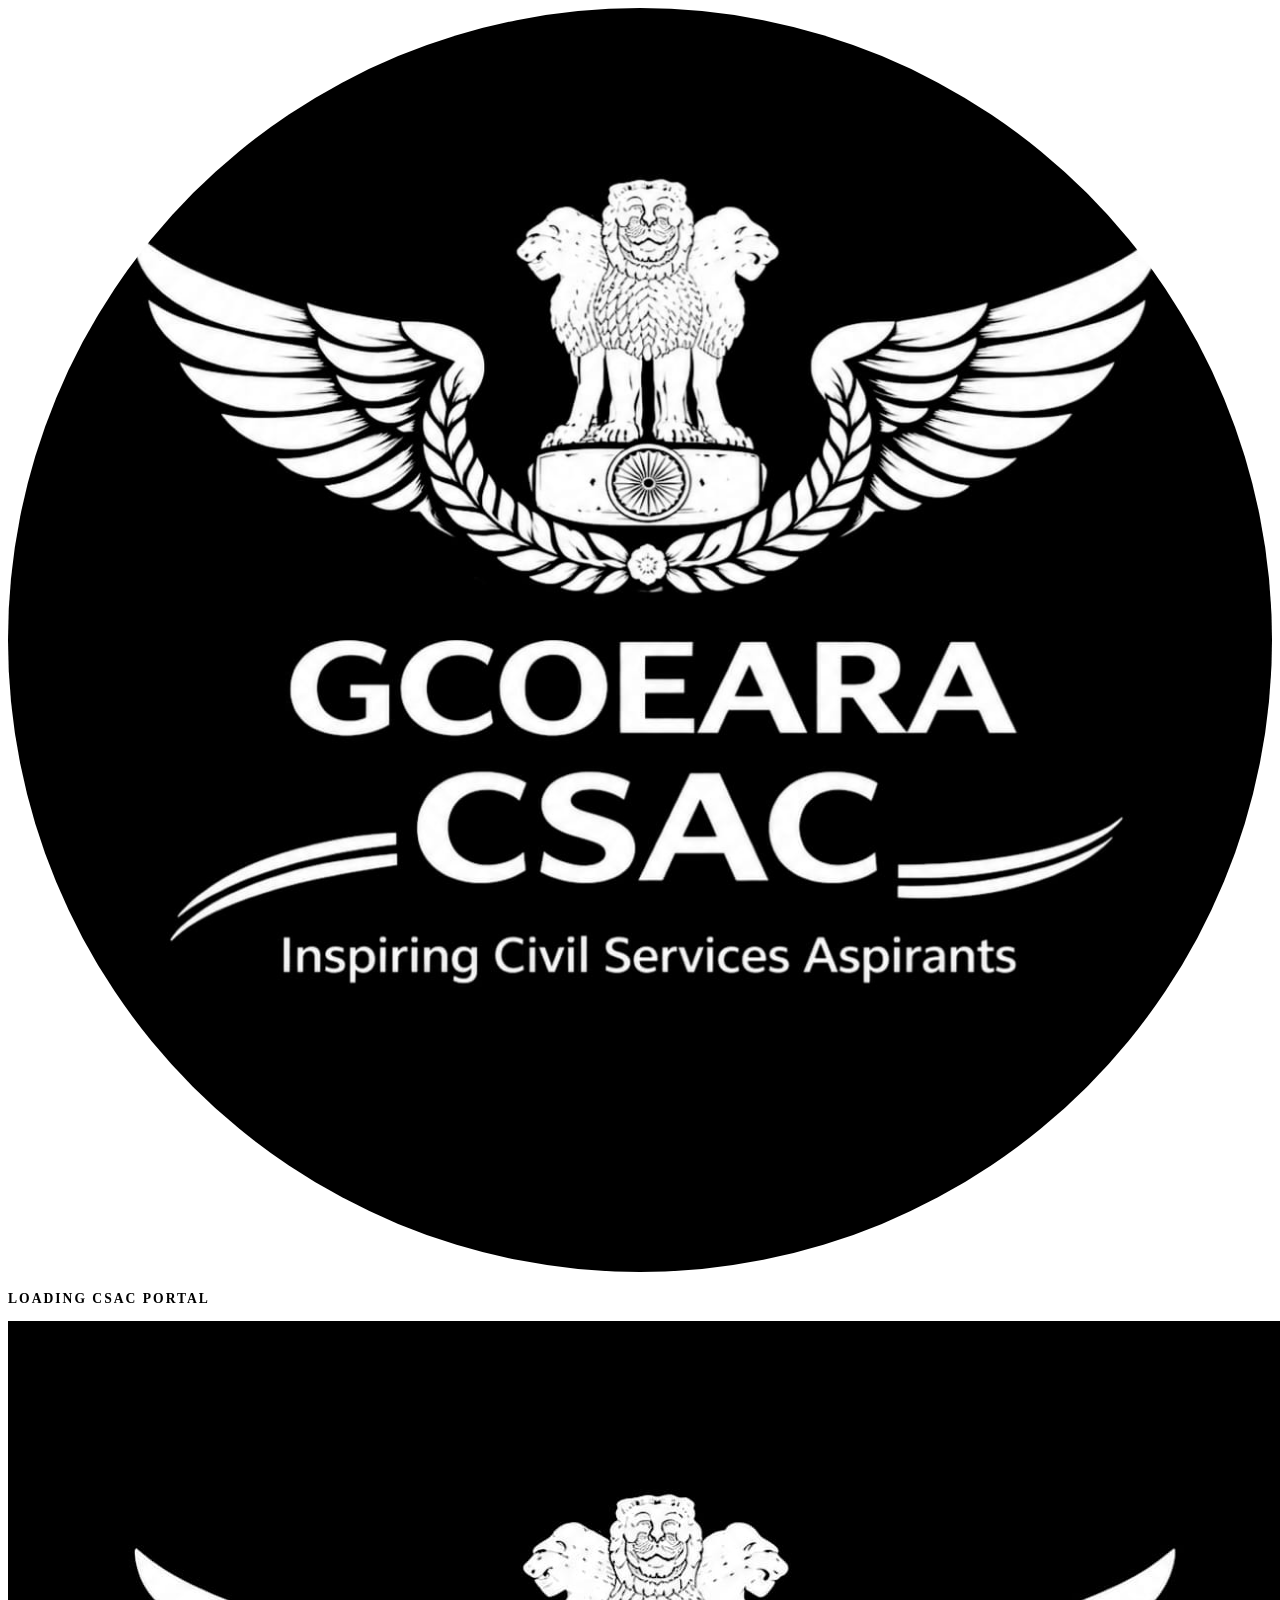
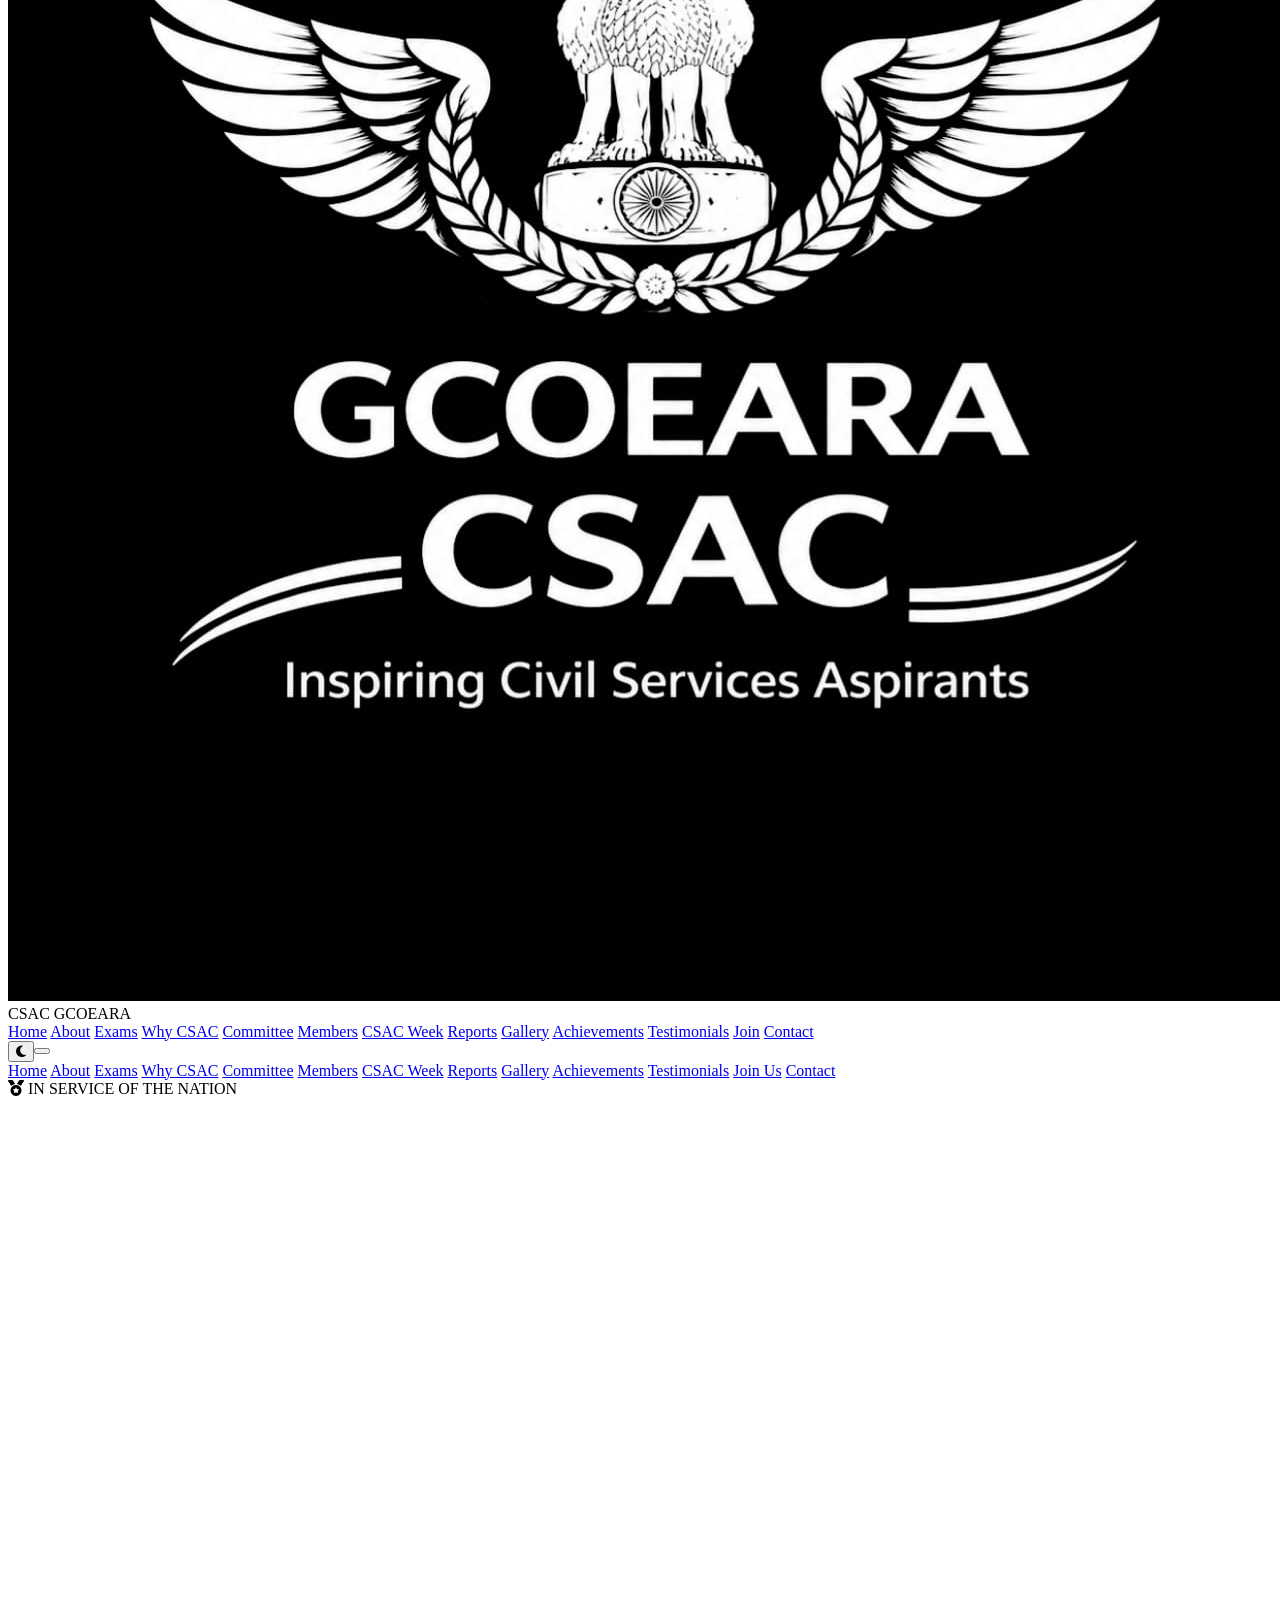
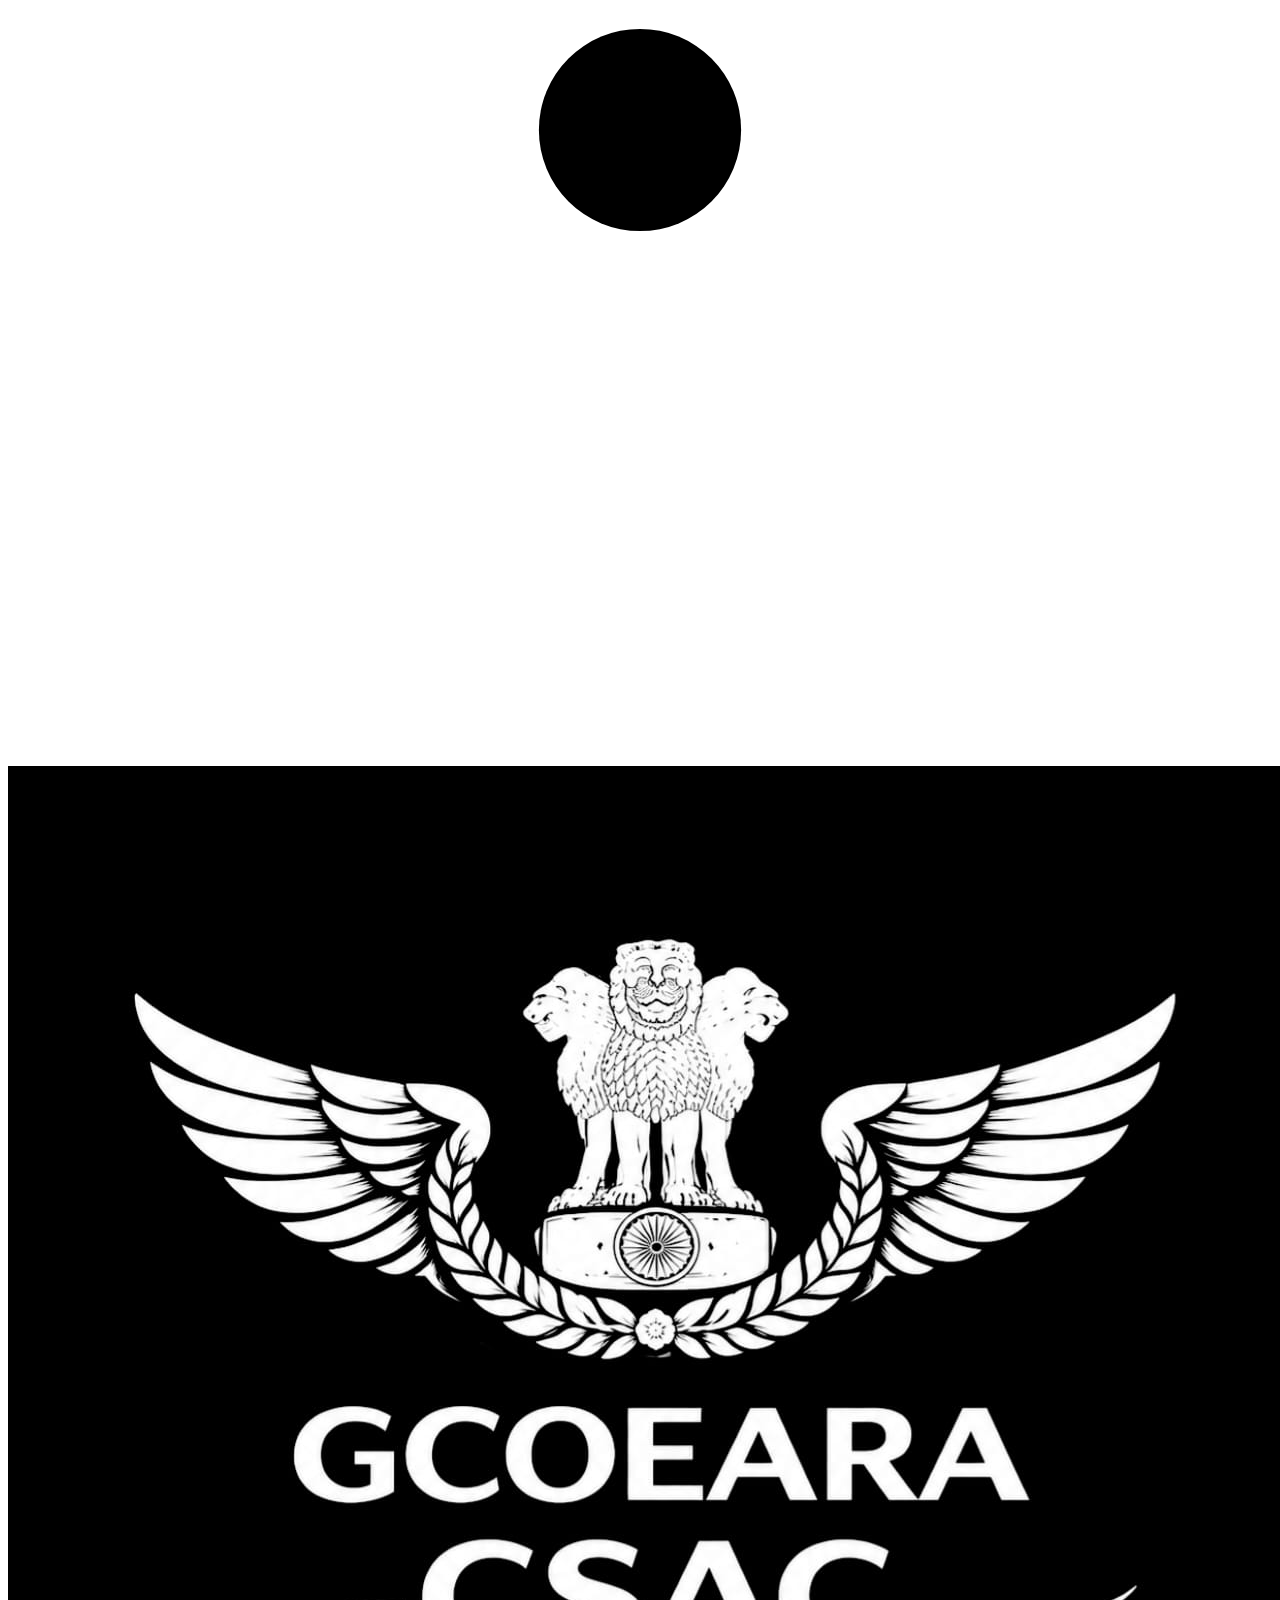
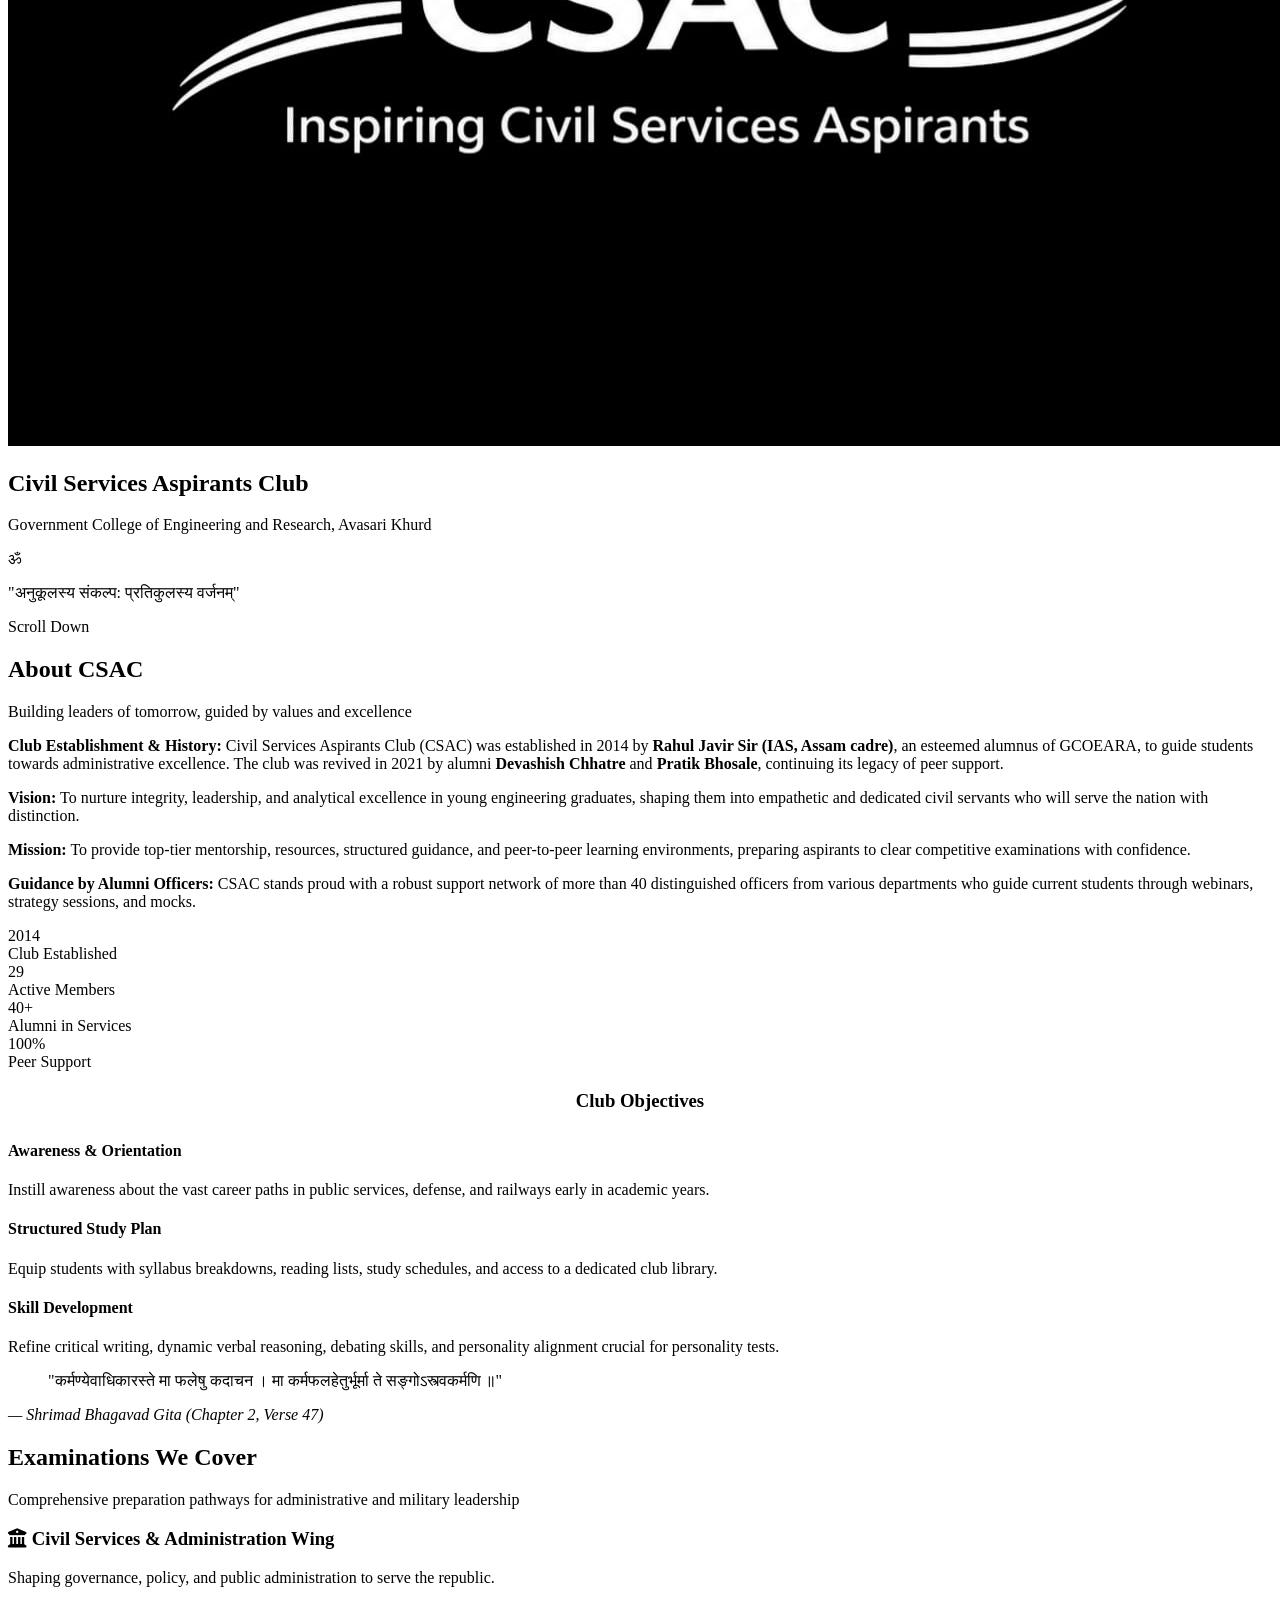
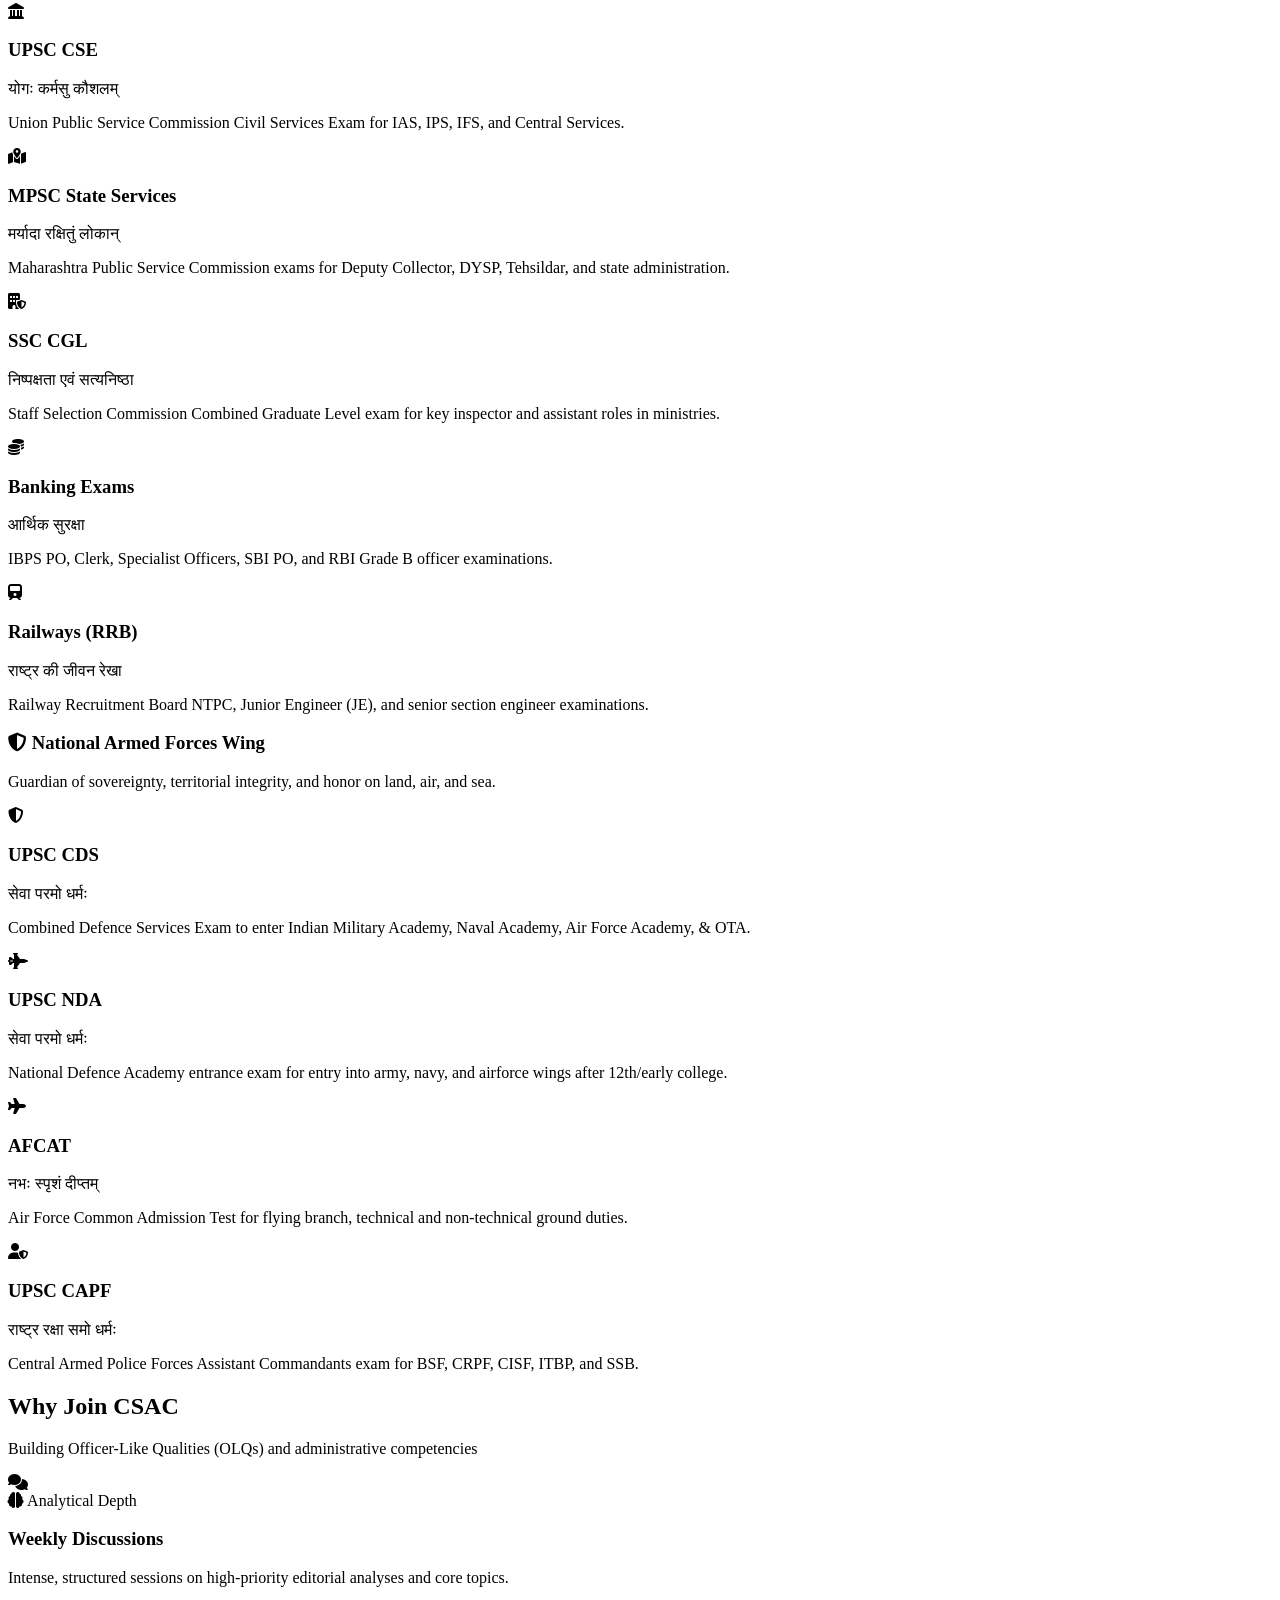
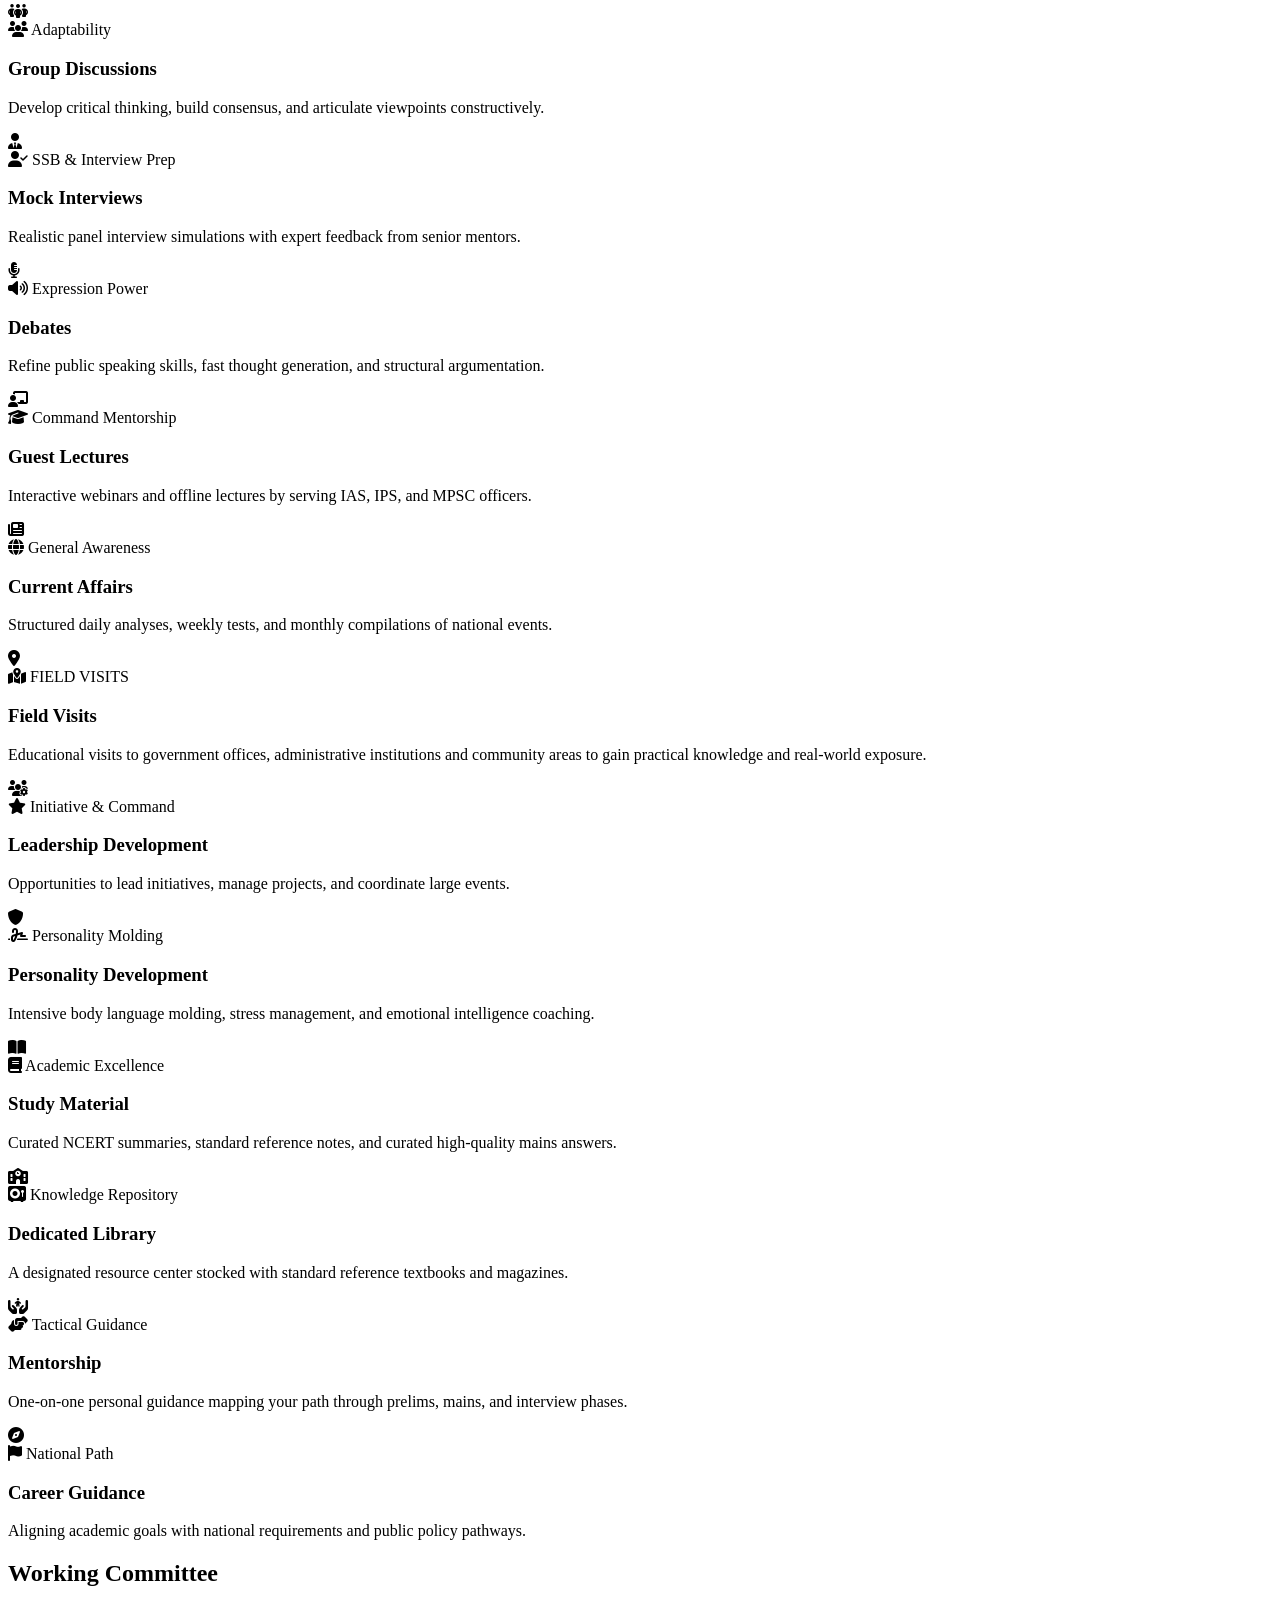
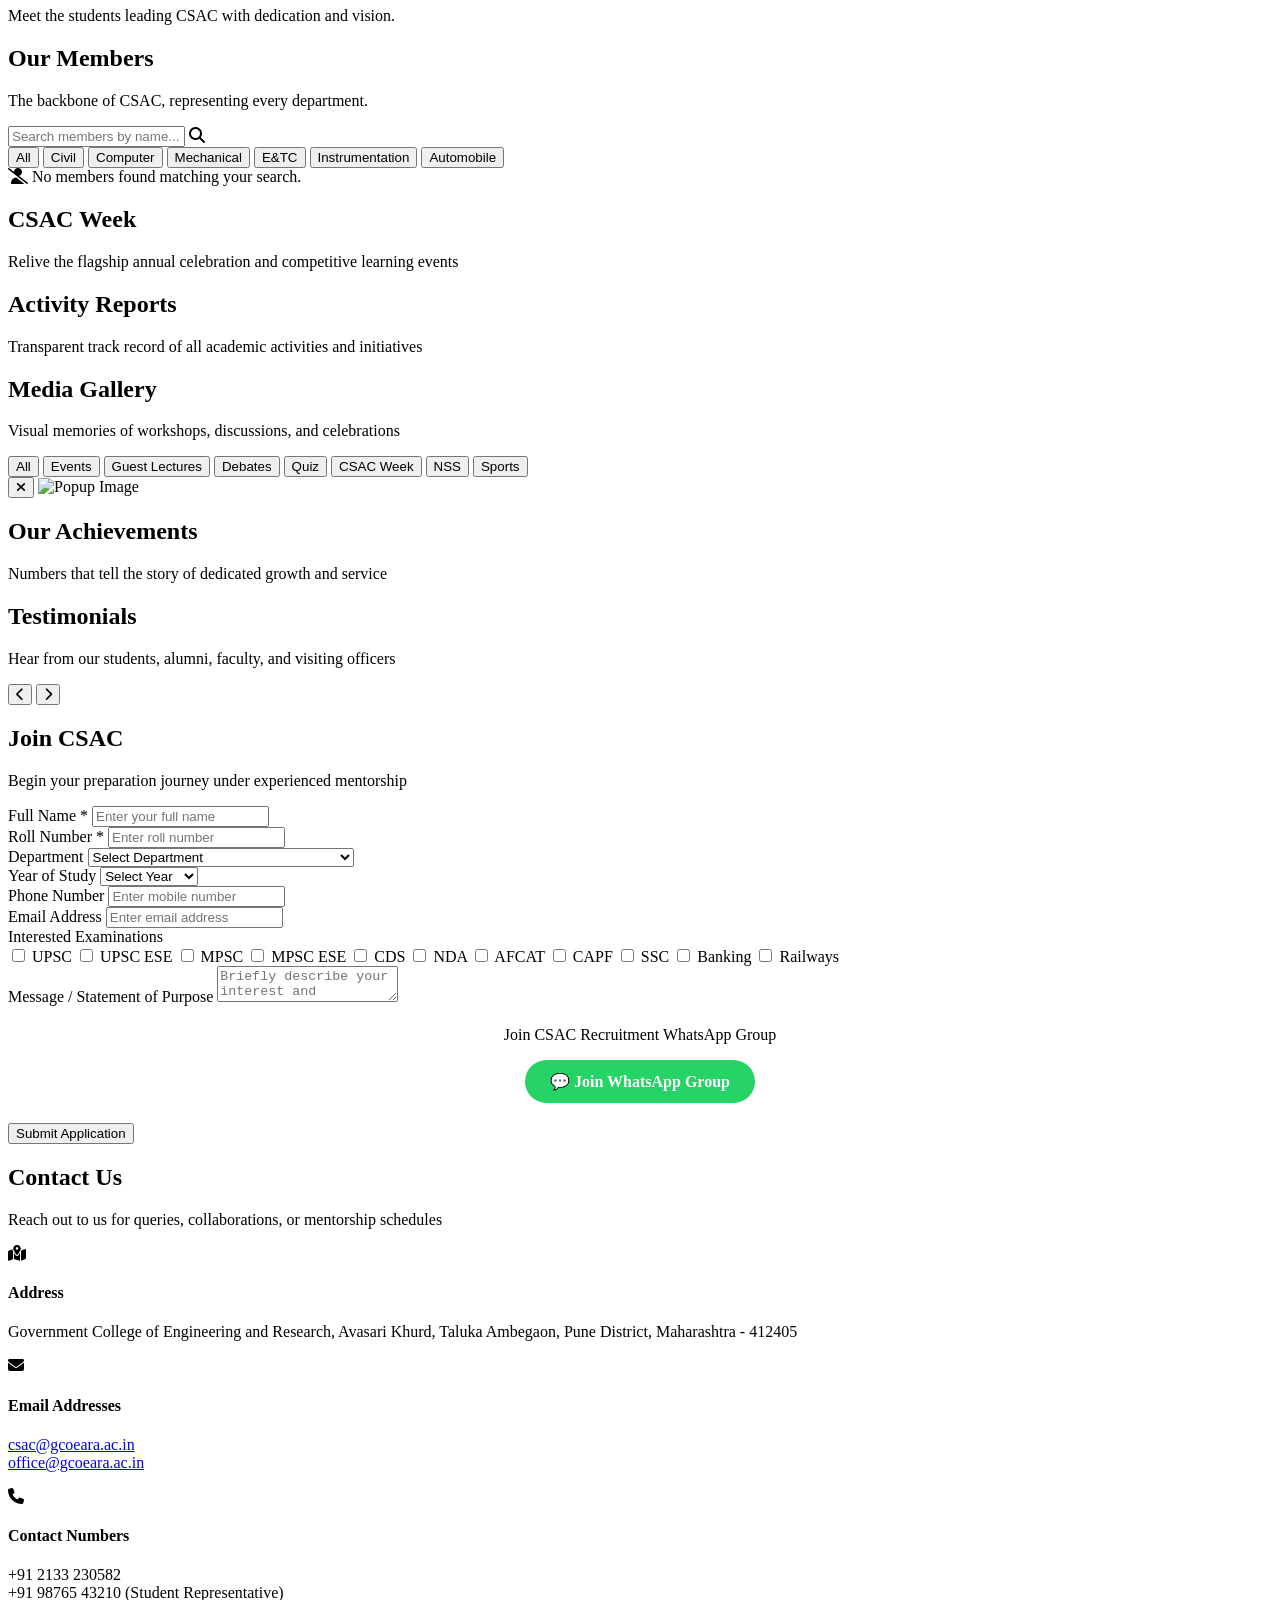
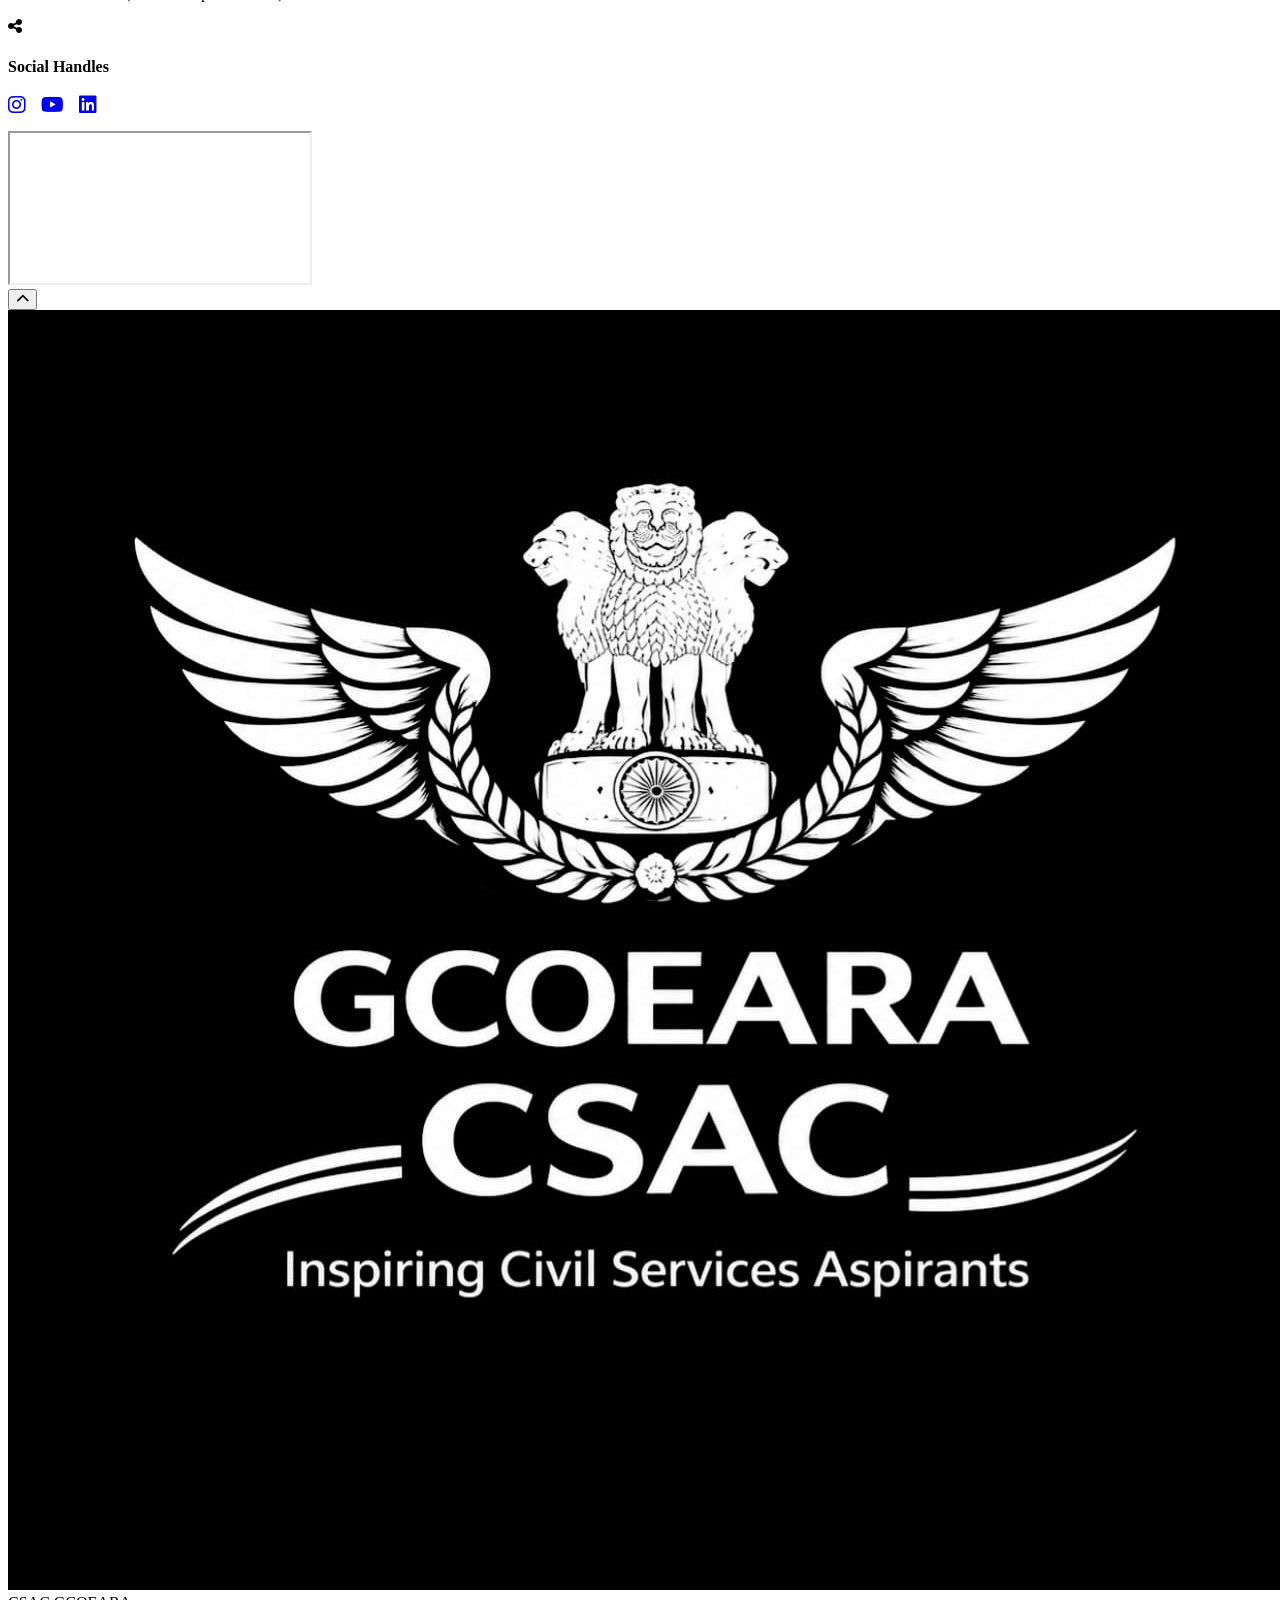
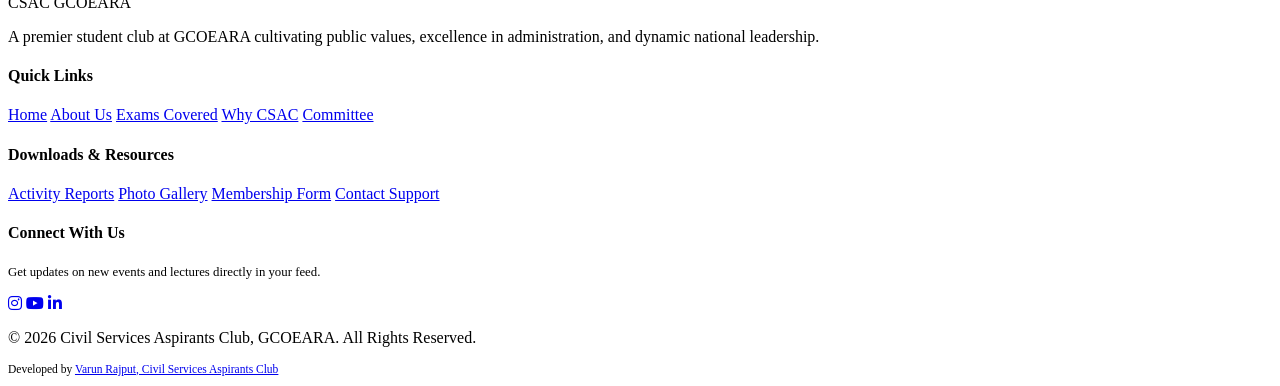
==== commit 1eefc9dd: "Update index.html" ====
--- a/index.html
+++ b/index.html
@@ -628,7 +628,7 @@
             <label><input type="checkbox" name="exams" value="UPSC"> UPSC</label>
             <label><input type="checkbox" name="exams" value="UPSC ESE"> UPSC ESE</label>
             <label><input type="checkbox" name="exams" value="MPSC"> MPSC</label>
-            <label><input type="checkbox" name="exams" value="MPSC"> MPSC ESE</label>
+            <label><input type="checkbox" name="exams" value="MPSC ESE"> MPSC ESE</label>
             <label><input type="checkbox" name="exams" value="CDS"> CDS</label>
             <label><input type="checkbox" name="exams" value="NDA"> NDA</label>
             <label><input type="checkbox" name="exams" value="AFCAT"> AFCAT</label>
@@ -778,4 +778,4 @@
   <script type="module" src="scripts/firebase-fetch.js"></script>
 </body>
 
-</html>+</html>
